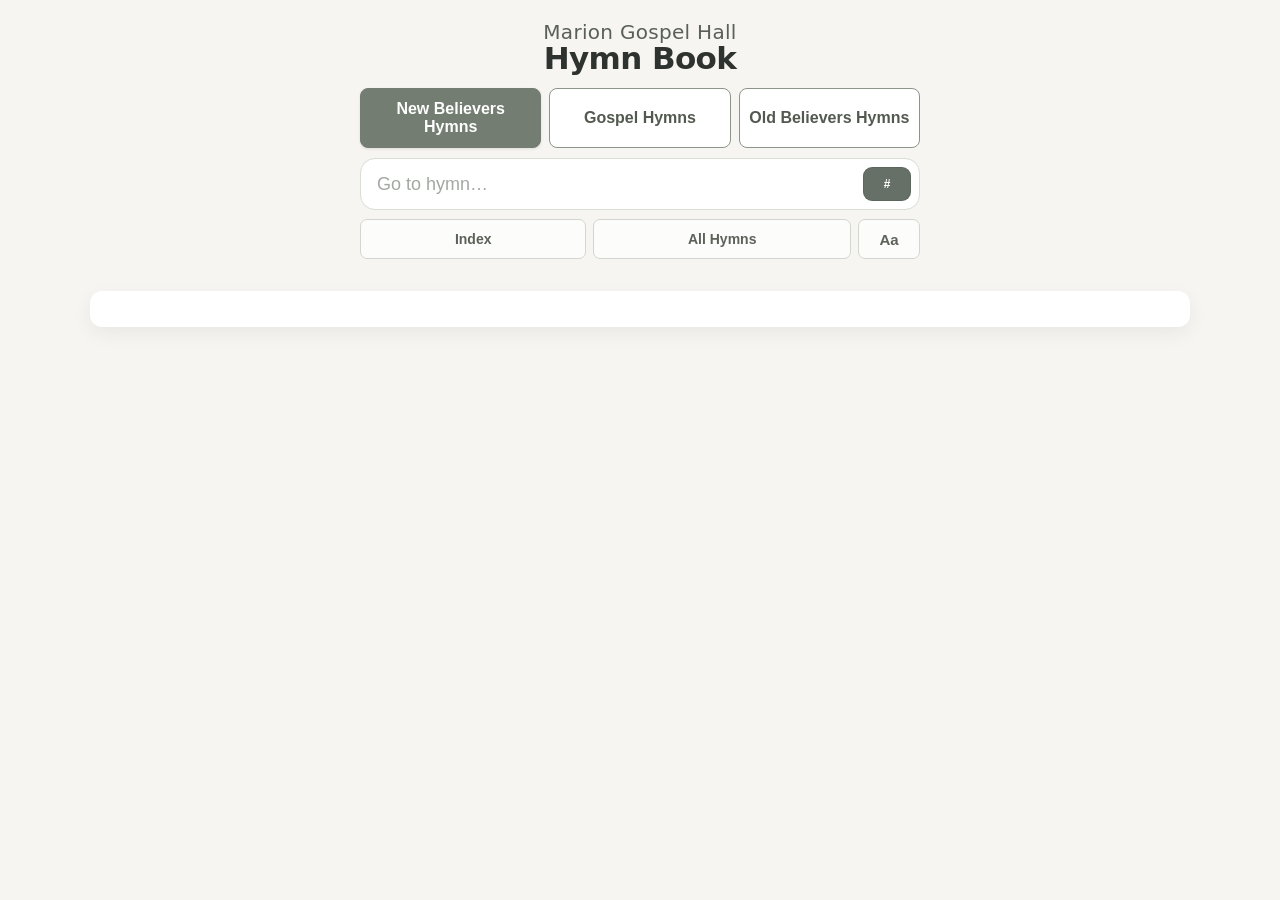
==== index.html @ 88e1323a "Simplify Aa drawer and restore font percentage" ====
<!DOCTYPE html>
<html lang="en">
<head>
  <meta charset="utf-8">
  <meta name="viewport" content="width=device-width,initial-scale=1,maximum-scale=1,user-scalable=no,viewport-fit=cover">
  <title>Marion Gospel Hall Hymn Book</title>
  <meta name="theme-color" content="#747d72">
  <meta name="apple-mobile-web-app-capable" content="yes">
  <meta name="apple-mobile-web-app-status-bar-style" content="default">
  <meta name="apple-mobile-web-app-title" content="MGH Hymn Book">
  <meta name="description" content="Marion Gospel Hall Hymn Book for simple hymn lookup and reading.">
  <script>(()=>{try{const m=localStorage.getItem('mgh-appearance')==='dark'?'dark':'light';document.documentElement.dataset.appearance=m;document.documentElement.dataset.theme=m;}catch(_){document.documentElement.dataset.appearance='light';document.documentElement.dataset.theme='light';}})();</script>
  <link rel="manifest" href="manifest.webmanifest"><link rel="icon" href="icons/app-icon.svg" type="image/svg+xml"><link rel="apple-touch-icon" href="icons/apple-touch-icon.png">
  <link rel="stylesheet" href="css/styles.css"><link rel="stylesheet" href="css/theme.css"><link rel="stylesheet" href="css/index.css"><link rel="stylesheet" href="css/favorites-recent.css"><link rel="stylesheet" href="css/reading-enhancements.css"><link rel="stylesheet" href="css/startup-guidance.css"><link rel="stylesheet" href="css/search-enhancements.css"><link rel="stylesheet" href="css/view-tools.css"><link rel="stylesheet" href="css/mobile-ui.css"><link rel="stylesheet" href="css/appearance.css"><link rel="stylesheet" href="css/reading-font.css"><link rel="stylesheet" href="css/show-all-fix.css"><link rel="stylesheet" href="css/verse-number-fix.css"><link rel="stylesheet" href="css/interaction-fix.css"><link rel="stylesheet" href="css/reading-space-fix.css"><link rel="stylesheet" href="css/share.css">
</head>
<body><div class="container"><header><h1 class="site-title"><span class="site-title-hall">Marion Gospel Hall</span><span class="site-title-book">Hymn Book</span></h1><div class="controls"><div aria-label="Hymn book sections" class="nav" role="tablist"><button data-target="section1" id="nav-section1">New Believers Hymns</button><button data-target="section2" id="nav-section2">Gospel Hymns</button><button data-target="section3" id="nav-section3">Old Believers Hymns</button></div><div class="search-row"><input aria-label="Go to hymn" id="searchInput" placeholder="Go to hymn…" type="text" inputmode="numeric" pattern="[0-9]*" enterkeyhint="done" autocomplete="off" autocorrect="off" autocapitalize="off" spellcheck="false"><button class="btn ghost search-compat" id="searchBtn" aria-hidden="true" tabindex="-1">Search</button><div class="utility-row" aria-label="Hymn book tools"><button class="btn ghost" id="indexBtn">Index</button><button class="btn ghost" id="showAllBtn">All Hymns</button><button id="settingsBtn" type="button" aria-label="Hymn size and appearance" title="Hymn size and appearance">Aa</button></div></div><div id="settingsDrawer" class="settings-drawer" aria-hidden="true"><div class="settings-inner"><div class="font-size-row" id="fontSizeRow"><div class="font-size-controls" id="fontSizeControls" aria-label="Hymn size controls"><div class="settings-control-grid"><div class="font-size-slider-row"><button type="button" id="fontDecreaseBtn" aria-label="Decrease hymn size">A−</button><input type="range" id="fontSizeSlider" min="60" max="100" step="5" value="100" aria-label="Hymn size"><div class="font-size-display" id="fontSizeDisplay" aria-live="polite">100%</div><button type="button" id="fontIncreaseBtn" aria-label="Increase hymn size">A+</button></div><div class="settings-switches"><div class="appearance-controls"><span class="appearance-label">Dark Mode</span><button type="button" class="appearance-toggle" role="switch" aria-label="Use dark mode" aria-checked="false"><span class="appearance-switch-knob" aria-hidden="true"></span></button></div></div></div><div class="drawer-footer"><div class="app-version" aria-label="App version">v1.2.79</div><div class="share-row"><button type="button" class="share-qr-trigger" id="shareQrBtn" aria-label="Share hymn book" title="Share hymn book"><svg viewBox="0 0 24 24" aria-hidden="true" focusable="false"><path d="M12 3v11m0-11-4 4m4-4 4 4M6 10H5a2 2 0 0 0-2 2v7a2 2 0 0 0 2 2h14a2 2 0 0 0 2-2v-7a2 2 0 0 0-2-2h-1" fill="none" stroke="currentColor" stroke-width="1.8" stroke-linecap="round" stroke-linejoin="round"/></svg></button></div></div></div></div></div></div></div></header>
<main class="main"><section aria-labelledby="nav-section1" class="section" id="section1"><div class="data-loading" aria-live="polite">Loading hymn book…</div></section><section aria-labelledby="nav-section2" class="section" id="section2"><div class="data-loading" aria-live="polite">Loading hymn book…</div></section><section aria-labelledby="nav-section3" class="section" id="section3"><div class="data-loading" aria-live="polite">Loading hymn book…</div></section></main><footer><div class="small"> </div></footer></div><div class="share-qr-modal" id="shareQrModal" role="dialog" aria-modal="true" aria-labelledby="shareQrTitle" hidden><div class="share-qr-card"><button type="button" class="share-qr-close" id="shareQrClose" aria-label="Close QR code">×</button><div class="share-qr-title" id="shareQrTitle">Share Hymn Book</div><p class="share-qr-subtitle">Scan with a phone camera to open the app.</p><div class="share-qr-image-wrap"><img class="share-qr-image" src="icons/share-qr.svg" alt="QR code for Marion Gospel Hall Hymn Book"></div></div></div>
<script src="js/bootstrap.js"></script><script src="js/reading-enhancements.js"></script><script src="js/startup-guidance.js"></script><script src="js/search-enhancements.js"></script><script src="js/search-flow.js"></script><script src="js/view-tools.js"></script><script src="js/index-format.js"></script><script src="js/favorites-recent.js"></script><script src="js/mobile-ui.js"></script><script src="js/appearance.js"></script><script src="js/show-all-fix.js"></script><script src="js/keyboard-scroll-fix.js"></script><script src="js/share.js"></script><script src="js/pwa.js"></script></body></html>
---- css/styles.css ----
:root{
    --max-w:1100px;
    --accent:#0b63d8;
    --accent-2:#055bb5;
    --muted:#6b7280;
    --bg:#f8fafc;
    --card:#ffffff;
    --radius:12px;
    --text:#0f1724;
  }

  *{box-sizing:border-box}
  html,body{height:100%}
  body{
    margin:0;
    font-family:Inter,system-ui,-apple-system,'Segoe UI',Roboto,Arial;
    background:var(--bg);
    color:var(--text);
    -webkit-font-smoothing:antialiased;
    padding:20px;
    display:flex;
    justify-content:center;
  }

  .container{width:100%;max-width:var(--max-w)}
  header{display:flex;flex-direction:column;align-items:center;gap:12px}
  h1{margin:0;background:var(--accent);color:white;padding:10px 20px;border-radius:999px;font-size:20px}
  .controls{display:flex;gap:12px;flex-wrap:wrap;align-items:center;justify-content:center;width:100%}
  .nav{display:flex;gap:8px;justify-content:center;flex-wrap:wrap}
  .nav button{
    border:0;
    padding:10px 16px;
    border-radius:999px;
    background:linear-gradient(180deg,var(--accent),var(--accent-2));
    color:white;
    cursor:pointer;
    font-weight:600;
  }
  
  .nav button{
    transition:background .18s ease, color .18s ease, box-shadow .18s ease, transform .18s ease;
    opacity:.68;
  }
  .nav button.active{
    background:linear-gradient(180deg,#0a4fa8,#083d82);
    color:#fff;
    opacity:1;
    box-shadow:0 0 0 3px rgba(11,99,216,.22), 0 4px 10px rgba(11,99,216,.22);
    transform:translateY(-1px);
  }

  .search-row{
    display:flex;
    gap:8px;
    align-items:center;
    justify-content:center;
    flex-wrap:wrap;
    max-width:100%;
  }
  input[type=text]{
    padding:10px 12px;
    border-radius:999px;
    border:1px solid #e6e9ee;
    width:360px;
    min-width:140px;
    max-width:100%;
    font-size:16px
  }

  /* Font controls get their own full-width line */
  .font-size-row{
    width:100%;
    display:flex;
    justify-content:center;
    align-items:center;
  }

  /* Automatic small-screen / phone layout */
  @media (max-width:700px){
    body{
      padding:8px;
      overflow-x:hidden;
    }
    .container{
      max-width:100%;
      min-width:0;
    }
    header{
      gap:10px;
      width:100%;
    }
    h1{
      width:100%;
      text-align:center;
      font-size:18px;
      padding:10px 12px;
      border-radius:14px;
    }
    .controls{
      width:100%;
      gap:10px;
    }
    .nav{
      width:100%;
      gap:6px;
    }
    .nav button{
      flex:1 1 0;
      min-width:0;
      padding:10px 8px;
      font-size:14px;
      white-space:normal;
    }
    .search-row{
      width:100%;
      gap:7px;
    }
    .search-row input[type=text]{
      flex:1 1 100%;
      width:100%;
      min-width:0;
    }
    .search-row > button{
      flex:1 1 calc(33.333% - 6px);
      min-width:0;
      padding-left:8px;
      padding-right:8px;
      white-space:nowrap;
    }
    .font-size-row{
      width:100%;
      margin-top:2px;
    }
    .font-size-controls{
      width:100%;
      justify-content:center;
    }
    .font-size-controls button{
      min-width:54px;
      height:42px;
    }
    .section{
      padding:10px 6px;
      border-radius:10px;
    }
    .hymn{
      width:100%;
      max-width:100%;
      padding:8px 2px;
      overflow-wrap:anywhere;
      word-break:normal;
    }
    .hymn h3{
      font-size:1.2em;
      padding:0 6px;
    }
    .verse{
      max-width:100%;
      gap:5px;
      overflow-wrap:anywhere;
    }
    .verse-number{
      width:22px;
      min-width:22px;
    }
    .verse.main{
      margin-left:0;
    }
    .verse.indent-1{
      margin-left:1.35em;
    }
    .verse.indent-2{
      padding-left:2.5em;
    }
    .small{
      text-align:center;
    }
  }

  @media (max-width:380px){
    .nav button{
      font-size:13px;
      padding:9px 5px;
    }
    .search-row > button{
      font-size:13px;
      padding-left:5px;
      padding-right:5px;
    }
    .verse.indent-1{
      margin-left:.9em;
    }
    .verse.indent-2{
      padding-left:1.7em;
    }
  }

  .main{margin-top:18px}
  .section{
    background:var(--card);
    padding:18px;
    border-radius:var(--radius);
    box-shadow:0 6px 20px rgba(12,15,20,0.06);
    margin-bottom:16px;
  }
  .section.hidden{display:none}
  .index{
    display:none;
    background:#f1f5f9;
    padding:12px;
    border-radius:10px;
    margin-bottom:12px;
    column-count:1
  }
  .index.show{display:block}
  .index a{
    display:block;
    padding:6px 10px;
    border-radius:8px;
    margin:4px 0;
    background:white;
    border:1px solid #e6eefc;
    color:var(--accent);
    text-decoration:none
  }

  .hymn{
    padding:12px;
    border-radius:10px;
    margin:0 auto 12px auto;
    max-width:700px;
    border-left:3px solid transparent;
    display:none;
    text-align:left;
	font-size: calc(1.5em * var(--hymn-scale, 1));
	padding-bottom: 30em; /* adds space below each hymn */
  }
  .hymn.show{display:block}
  .hymn h3{margin:0 0 8px 0;font-size:1.2em}

  /* Hymn font-size controls */
  .font-size-controls{
    display:flex;
    align-items:center;
    justify-content:center;
    gap:8px;
    margin:0;
  }
  .font-size-controls button{
    min-width:42px;
    height:40px;
    padding:0 11px;
    border:1px solid #d7e0ec;
    border-radius:999px;
    background:white;
    color:var(--accent);
    font-weight:700;
    font-size:17px;
    cursor:pointer;
  }
  .font-size-controls button:active{transform:scale(.97)}
  .font-size-display{
    min-width:48px;
    text-align:center;
    font-size:13px;
    color:var(--muted);
    font-weight:600;
  }

  .verse{
    margin:0 0 4px 0;
    line-height:1.4;
    display:flex;
    align-items:flex-start;
    gap:8px;
  }

  .verse-number{
    font-weight:bold;
    color:var(--muted);
    width:36px;
    text-align:right;
    flex-shrink:0;
  }

  .verse.main{
    margin-top:12px;
    margin-left:.9em;
  }

  .verse.indent-1{
    margin-left:2.7em;
  }

  .verse.indent-2{
    padding-left:5em;
    color:var(--muted);
  }

  /* --- Reliable spacing between verses and choruses --- */
  /* ✅ Adjustable spacing between verses/choruses below — modify margin-top value as needed */
  .verse.indent-1 + .verse.main,
  .verse.indent-1 + .verse.indent-2,
  .verse.indent-2 + .verse.main {
    margin-top: 1.6em !important;
  }

  /* Keep chorus lines tight with each other */
  .verse.indent-2 + .verse.indent-2 {
    margin-top: 0 !important;
  }

  .verse.main:first-of-type {
    margin-top: 0.6em;
  }

  .meta{font-size:13px;color:var(--muted);margin-bottom:8px}
  footer{margin-top:22px;font-size:13px;color:var(--muted);text-align:center}
  .small{font-size:13px;color:var(--muted)}




.font-size-controls{
  display:flex;
  flex-direction:column;
  align-items:center;
  justify-content:center;
  gap:6px;
  width:min(100%, 430px);
  margin:0 auto;
}
.font-size-label{
  font-size:13px;
  font-weight:700;
  color:var(--muted);
  letter-spacing:.02em;
}
.font-size-slider-row{
  display:flex;
  align-items:center;
  justify-content:center;
  gap:10px;
  width:100%;
}
.font-size-slider-row button{
  min-width:54px;
  height:42px;
  border:0;
  border-radius:999px;
  background:linear-gradient(180deg,var(--accent),var(--accent-2));
  color:white;
  font-weight:700;
  cursor:pointer;
}
#fontSizeSlider{
  flex:1 1 auto;
  width:220px;
  min-width:120px;
  max-width:280px;
}
.font-size-display{
  min-width:52px;
  text-align:center;
  font-size:13px;
  font-weight:700;
  color:var(--muted);
}
@media (max-width:700px){
  .font-size-controls{
    width:100%;
  }
  .font-size-slider-row{
    gap:8px;
  }
  #fontSizeSlider{
    width:auto;
    max-width:none;
  }
}


  /* Better mobile centering and screen usage as hymn size changes */
  @media (max-width:700px){
    .section{
      width:100%;
      max-width:100%;
      margin-left:auto;
      margin-right:auto;
    }

    .hymn{
      width:100%;
      max-width:100%;
      margin-left:auto !important;
      margin-right:auto !important;
      padding-left:0 !important;
      padding-right:2px !important;
      transform-origin:top center;
    }

    .hymn h3{
      text-align:center;
      width:100%;
      margin-left:auto;
      margin-right:auto;
    }

    .hymn .verse{
      width:auto;
      max-width:100%;
      margin-right:0;
    }

    .hymn .verse.main{
      margin-left:0 !important;
      margin-right:0;
    }

    .hymn .verse.indent-1{
      margin-left:1.35em !important;
      margin-right:0;
      padding-left:0 !important;
    }

    .hymn .verse.indent-2{
      margin-left:2.25em !important;
      margin-right:0;
      padding-left:0 !important;
    }

    /* At larger mobile hymn sizes, reduce wasted side space */
    html[data-hymn-zoom="90"] .hymn,
    html[data-hymn-zoom="95"] .hymn,
    html[data-hymn-zoom="100"] .hymn{
      padding-left:2px;
      padding-right:2px;
    }
  }


  /* Mobile: center the hymn block while using more screen width as zoom increases */
  @media (max-width:700px){
    .section{
      padding-left:4px !important;
      padding-right:4px !important;
    }

    .hymn{
      box-sizing:border-box;
      width:calc(100% - var(--mobile-hymn-gutter, 8px)) !important;
      max-width:none !important;
      margin-left:auto !important;
      margin-right:auto !important;
      padding-left:2px !important;
      padding-right:2px !important;
    }

    .hymn h3{
      width:100%;
      text-align:center;
      margin-left:auto;
      margin-right:auto;
      padding-left:2px;
      padding-right:2px;
    }

    .hymn .verse{
      box-sizing:border-box;
      max-width:100%;
    }

    .hymn .verse.main{
      margin-left:0 !important;
      margin-right:0 !important;
    }

    .hymn .verse.indent-1{
      margin-left:.85em !important;
      margin-right:0 !important;
      padding-left:0 !important;
    }

    .hymn .verse.indent-2{
      margin-left:1.55em !important;
      margin-right:0 !important;
      padding-left:0 !important;
    }

    .verse-number{
      width:20px !important;
      min-width:20px !important;
    }
  }



#settingsBtn{
  width:42px;
  min-width:42px;
  padding:0;
  font-size:22px;
  line-height:42px;
  text-align:center;
  border-radius:10px;
  transition:transform .2s ease, box-shadow .2s ease;
}
#settingsBtn.active{
  transform:rotate(30deg);
  box-shadow:0 0 0 3px rgba(11,99,216,.2);
}


.settings-drawer{
  width:100%;
  max-height:0;
  opacity:0;
  overflow:hidden;
  transform:translateY(-8px);
  transition:max-height .3s ease, opacity .22s ease, transform .3s ease, margin .3s ease;
  margin-top:0;
  pointer-events:none;
}
.settings-drawer.open{
  max-height:180px;
  opacity:1;
  transform:translateY(0);
  margin-top:8px;
  pointer-events:auto;
}
.settings-inner{
  width:100%;
  display:flex;
  justify-content:center;
}
#settingsBtn{
  width:42px;
  min-width:42px;
  height:42px;
  padding:0;
  font-size:22px;
  line-height:42px;
  text-align:center;
  border-radius:10px;
  transition:transform .2s ease, box-shadow .2s ease;
}
#settingsBtn.active{
  transform:rotate(30deg);
  box-shadow:0 0 0 3px rgba(11,99,216,.2);
}


  @media (max-width:700px){
    .search-row{
      display:grid !important;
      grid-template-columns:1fr 1fr auto;
      gap:8px;
      width:100%;
      align-items:center;
    }

    .search-row input[type=text]{
      grid-column:1 / -1;
      width:100% !important;
      min-width:0 !important;
    }

    #searchBtn{
      grid-column:1;
    }

    #indexBtn{
      grid-column:2;
    }

    #showAllBtn{
      grid-column:1 / 3;
    }

    #settingsBtn{
      grid-column:3;
      grid-row:2 / 4;
      align-self:stretch;
      justify-self:end;
      width:42px !important;
      min-width:42px !important;
      max-width:42px !important;
      height:42px !important;
      min-height:42px !important;
      padding:0 !important;
      margin:0 !important;
      border-radius:10px !important;
      display:flex !important;
      align-items:center !important;
      justify-content:center !important;
      font-size:21px !important;
      line-height:1 !important;
      -webkit-appearance:none;
      appearance:none;
      flex:none !important;
    }
  }

  @media (min-width:701px){
    #settingsBtn{
      width:42px;
      min-width:42px;
      height:42px;
      padding:0;
      display:inline-flex;
      align-items:center;
      justify-content:center;
    }
  }


#searchBtn.active,
#indexBtn.active,
#showAllBtn.active{
  background:linear-gradient(180deg,#0a4fa8,#083d82) !important;
  color:#fff !important;
  box-shadow:0 0 0 3px rgba(11,99,216,.18), 0 3px 8px rgba(11,99,216,.18);
}


/* Compact browsing mode used only while Show All is active */
body.show-all-mode .hymn{
  padding-bottom:18px !important;
  margin-bottom:14px !important;
}

body.show-all-mode .hymn + .hymn{
  border-top:1px solid #dfe2dc;
  padding-top:18px;
}

body.show-all-mode .hymn:last-of-type{
  margin-bottom:0 !important;
}

@media (max-width:700px){
  body.show-all-mode .hymn{
    padding-bottom:14px !important;
    margin-bottom:10px !important;
  }

  body.show-all-mode .hymn + .hymn{
    padding-top:14px;
  }
}





/* Corrected polished Show All separators */
body.show-all-mode .hymn{
  position:relative;
  padding-bottom:18px !important;
  margin-bottom:18px !important;
  border-top:none !important;
  border-radius:10px;
  width:auto !important;
}

body.show-all-mode .hymn + .hymn{
  padding-top:38px !important;
  margin-top:0 !important;
}

body.show-all-mode .hymn + .hymn::before{
  content:"";
  position:absolute;
  top:18px;
  left:10%;
  width:80%;
  height:2px;
  background:#c6ccc3;
  border-radius:999px;
}

@media (max-width:700px){
  body.show-all-mode .hymn{
    padding-bottom:16px !important;
    margin-bottom:16px !important;
  }

  body.show-all-mode .hymn + .hymn{
    padding-top:34px !important;
  }

  body.show-all-mode .hymn + .hymn::before{
    top:16px;
    left:9%;
    width:82%;
    height:2px;
  }
}


/* Final balanced spacing for Show All hymn separators */
body.show-all-mode .hymn{
  padding-bottom:22px !important;
  margin-bottom:0 !important;
}

body.show-all-mode .hymn + .hymn{
  padding-top:44px !important;
  margin-top:0 !important;
}

body.show-all-mode .hymn + .hymn::before{
  top:21px !important;
  left:10% !important;
  width:80% !important;
  height:2px !important;
  background:#bfc6bc !important;
  border-radius:999px !important;
}

@media (max-width:700px){
  body.show-all-mode .hymn{
    padding-bottom:20px !important;
  }

  body.show-all-mode .hymn + .hymn{
    padding-top:42px !important;
  }

  body.show-all-mode .hymn + .hymn::before{
    top:20px !important;
    left:9% !important;
    width:82% !important;
  }
}

/* Data loading state used by the split-file PWA. */
.data-loading{padding:18px;text-align:center;color:var(--muted);font-size:14px}
.data-load-error{color:#8a2c2c;font-weight:600}
---- css/theme.css ----
:root{
  --accent:#747d72;
  --accent-2:#60685f;
  --muted:#72776f;
  --bg:#f6f5f1;
  --card:#ffffff;
  --text:#2f332f;
}

html,
body{
  background:var(--bg);
  color:var(--text);
  touch-action:pan-x pan-y;
  overscroll-behavior-y:contain;
}

/* Chrome/Windows scroll anchoring was treating the visible hymn as an anchor
   when the in-flow Aa drawer changed the header height. The browser then
   adjusted scrollY to compensate, making a plain Aa click look like a scroll.
   Disable that browser correction on desktop; the app itself owns all intended
   scrolling. */
@media (min-width:701px){
  html{
    overflow-anchor:none;
  }
}

::selection{
  background:rgba(116,125,114,.30);
  color:var(--text);
}

::-moz-selection{
  background:rgba(116,125,114,.30);
  color:var(--text);
}

button,
input,
a{
  touch-action:manipulation;
}

header{
  gap:14px !important;
}

.site-title{
  margin:0 !important;
  padding:2px 0 0 !important;
  background:transparent !important;
  color:var(--text) !important;
  border-radius:0 !important;
  text-align:center;
  line-height:1;
  letter-spacing:0;
}

.site-title span{display:block}

.site-title-hall{
  font-size:20px;
  font-weight:500;
  letter-spacing:.015em;
  color:#596057;
}

.site-title-book{
  margin-top:1px;
  font-size:31px;
  font-weight:650;
  letter-spacing:-.02em;
  color:var(--text);
}

.controls{
  display:flex !important;
  flex-direction:column !important;
  align-items:center !important;
  width:100% !important;
  gap:10px !important;
}

.nav{
  display:flex !important;
  width:100% !important;
  max-width:560px !important;
  gap:8px !important;
  flex-wrap:nowrap !important;
}

.nav button{
  flex:1 1 0 !important;
  min-width:0 !important;
  border:1px solid #8d958a !important;
  padding:11px 8px !important;
  border-radius:8px !important;
  background:#ffffff !important;
  color:#525a50 !important;
  box-shadow:none !important;
  opacity:1 !important;
  font-weight:600 !important;
  font-size:16px !important;
}

.nav button:hover{background:#eef0eb !important}

.nav button.active{
  background:var(--accent) !important;
  color:#fff !important;
  border-color:var(--accent) !important;
  box-shadow:0 1px 3px rgba(0,0,0,.10) !important;
  transform:none !important;
}

.search-row{
  display:grid !important;
  grid-template-columns:1fr !important;
  width:100% !important;
  max-width:560px !important;
  gap:9px !important;
  align-items:stretch !important;
}

.search-row input[type=text]{
  grid-column:1 !important;
  width:100% !important;
  min-width:0 !important;
  min-height:52px !important;
  flex:none !important;
  border:1px solid #d8ddd5 !important;
  border-radius:15px !important;
  background:#fff !important;
  color:var(--text) !important;
  padding:13px 16px !important;
  font-size:18px !important;
  box-shadow:none !important;
  outline:none !important;
}

.search-row input[type=text]::placeholder{color:#a3a8a1}

.search-row input[type=text]:focus{
  border-color:#aab1a7 !important;
  box-shadow:0 0 0 3px rgba(116,125,114,.08) !important;
}

.search-compat{display:none !important}

.utility-row{
  grid-column:1 !important;
  display:flex !important;
  flex-direction:row !important;
  flex-wrap:nowrap !important;
  gap:7px !important;
  width:100% !important;
  min-width:0 !important;
  align-items:stretch !important;
}

.utility-row > button{
  min-width:0 !important;
  min-height:40px !important;
  margin:0 !important;
  border:1px solid #d3d6d0 !important;
  border-radius:7px !important;
  background:rgba(255,255,255,.72) !important;
  color:#5c625a !important;
  box-shadow:none !important;
  font-size:13px !important;
  font-weight:600 !important;
  line-height:1 !important;
  padding:0 8px !important;
  white-space:nowrap !important;
}

#indexBtn{
  flex:1 1 0 !important;
  width:auto !important;
}

#showAllBtn{
  flex:1.15 1 0 !important;
  width:auto !important;
}

#settingsBtn{
  flex:0 0 62px !important;
  width:62px !important;
  min-width:62px !important;
  height:auto !important;
  font-size:15px !important;
}

.utility-row > button:hover{background:#f2f3f0 !important}

#indexBtn.active,
#showAllBtn.active{
  background:var(--accent) !important;
  color:#fff !important;
  border-color:var(--accent) !important;
  box-shadow:none !important;
  transform:none !important;
}

#settingsBtn.active{
  background:#eceee9 !important;
  color:#4f574d !important;
  border-color:#bcc1b9 !important;
  box-shadow:none !important;
  transform:none !important;
}

.settings-drawer{
  width:100% !important;
}

.settings-drawer.open{margin-top:2px !important}

.app-version{
  width:100%;
  margin-top:6px;
  padding-top:6px;
  border-top:1px solid rgba(154,159,152,.20);
  text-align:center;
  font-size:10px;
  line-height:1;
  font-weight:400;
  letter-spacing:.02em;
  color:rgba(114,119,111,.42);
}

.main{margin-top:22px !important}

.index a{
  color:#5e675c !important;
  border-color:#dfe2dc !important;
}

.font-size-slider-row button{
  background:var(--accent) !important;
  color:#fff !important;
  box-shadow:none !important;
}

#fontSizeSlider{
  accent-color:var(--accent-2);
}

#fontSizeSlider::-moz-range-track{
  background:#d9ddd6;
  height:4px;
  border-radius:999px;
}

#fontSizeSlider::-moz-range-progress{
  background:var(--accent-2);
  height:6px;
  border-radius:999px;
}

#fontSizeSlider::-moz-range-thumb{
  width:18px;
  height:18px;
  border:2px solid #fff;
  border-radius:50%;
  background:var(--accent-2);
  box-shadow:0 1px 3px rgba(0,0,0,.16);
}

body.show-all-mode .hymn + .hymn,
body.show-all-mode .hymn + .hymn::before{
  border-top-color:#bfc6bc !important;
}

body.show-all-mode .hymn + .hymn::before{
  background:#bfc6bc !important;
}

.pwa-notice{
  position:fixed;
  left:50%;
  bottom:18px;
  transform:translate(-50%,18px);
  z-index:9999;
  width:min(92vw,560px);
  display:flex;
  align-items:center;
  justify-content:space-between;
  gap:12px;
  padding:12px 14px;
  border:1px solid #cfd3cc;
  border-radius:10px;
  background:#fff;
  color:var(--text);
  box-shadow:0 8px 24px rgba(0,0,0,.12);
  opacity:0;
  pointer-events:none;
  transition:opacity .2s ease, transform .2s ease;
}

.pwa-notice.show{
  opacity:1;
  transform:translate(-50%,0);
  pointer-events:auto;
}

.pwa-notice-actions{
  display:flex;
  gap:8px;
  flex-shrink:0;
}

.pwa-notice button{
  border:0;
  border-radius:7px;
  padding:8px 12px;
  background:var(--accent);
  color:#fff;
  font-weight:600;
  cursor:pointer;
}

.pwa-notice button.secondary{
  background:#eceee9;
  color:#525850;
}

@media (max-width:600px){
  .index a{
    white-space:nowrap;
    overflow:hidden;
    text-overflow:clip;
  }
}

@media (max-width:700px){
  body{padding:14px 14px 8px !important}
  .site-title-hall{font-size:18px}
  .site-title-book{font-size:28px}

  .utility-row{
    display:flex !important;
    flex-wrap:nowrap !important;
  }

  .utility-row > button{
    font-size:13px !important;
    padding-left:6px !important;
    padding-right:6px !important;
  }

  #settingsBtn{
    flex-basis:58px !important;
    width:58px !important;
    min-width:58px !important;
  }

  .pwa-notice{
    align-items:stretch;
    flex-direction:column;
  }

  .pwa-notice-actions{width:100%}
  .pwa-notice-actions button{flex:1}
}

@media (min-width:701px){
  .utility-row > button{font-size:14px !important}
}
---- css/index.css ----
.index a.index-entry{
  display:grid;
  grid-template-columns:3ch minmax(0,1fr);
  column-gap:14px;
  align-items:baseline;
}

.index-number{
  text-align:right;
  font-weight:700;
  color:#454c43;
  font-variant-numeric:tabular-nums;
}

.index-title{
  min-width:0;
}

@media (max-width:600px){
  .index a.index-entry{
    overflow:hidden;
  }

  .index-title{
    white-space:nowrap;
    overflow:hidden;
    text-overflow:clip;
  }
}
---- css/favorites-recent.css ----
.hymn{
  position:relative;
}

.hymn h3{
  -webkit-user-select:none;
  user-select:none;
  -webkit-touch-callout:none;
}

/* Saved hymn marker: a clear page-edge rule at the outer edge of the hymn UI. */
.hymn.is-favorite::before{
  content:"";
  position:absolute;
  left:0;
  top:7px;
  width:4px;
  height:46px;
  border-radius:999px;
  background:var(--accent);
  opacity:.96;
  pointer-events:none;
}

/* Interactive UI should behave like controls rather than selectable page text. */
.nav,
.search-row button,
#settingsDrawer button,
.index-view-tabs,
.index-view-content > a,
.saved-index-book-heading{
  -webkit-user-select:none;
  user-select:none;
  -webkit-touch-callout:none;
}

.index-view-tabs{
  display:flex;
  gap:6px;
  margin:0 0 10px;
  padding:2px;
  border-radius:10px;
  background:rgba(116,125,114,.10);
}

.index-view-tabs button{
  flex:1 1 0;
  min-width:0;
  border:0;
  border-radius:8px;
  padding:8px 10px;
  background:transparent;
  color:var(--muted);
  font:inherit;
  font-size:14px;
  font-weight:700;
  cursor:pointer;
}

.index-view-tabs button.active{
  background:var(--card);
  color:var(--text);
  box-shadow:0 1px 5px rgba(12,15,20,.08);
}

.index-view-content{
  min-width:0;
}

/* Favorites use spacing and book headings rather than row divider lines. */
.index[data-index-mode="favorites"] .saved-index-book-heading{
  margin:22px 14px 7px;
}

.index[data-index-mode="favorites"] .saved-index-book-heading:first-child{
  margin-top:10px;
}

.index[data-index-mode="favorites"] a.saved-index-entry{
  border-bottom:0 !important;
  position:relative;
}

.index[data-index-mode="favorites"] a.saved-index-entry + a.saved-index-entry{
  margin-top:2px;
}

.saved-index-book-heading{
  margin:12px 8px 5px;
  color:var(--muted);
  font-size:12px;
  font-weight:800;
  letter-spacing:.05em;
  text-transform:uppercase;
}

.saved-index-book-heading:first-child{
  margin-top:4px;
}

.index a.saved-index-entry.has-book-label{
  grid-template-columns:3ch minmax(0,1fr) auto;
}

.index-book-label{
  align-self:baseline;
  margin-left:8px;
  color:var(--muted);
  font-size:11px;
  font-weight:700;
  white-space:nowrap;
}

/* A miniature version of the hymn-page marker identifies saved hymns in All Hymns. */
.index a.book-index-entry.is-favorite-index{
  position:relative;
}

.index a.book-index-entry.is-favorite-index::before{
  content:"";
  position:absolute;
  left:3px;
  top:22%;
  bottom:22%;
  width:3px;
  border-radius:999px;
  background:var(--accent);
  opacity:.92;
  pointer-events:none;
}

.saved-index-empty{
  display:flex;
  flex-direction:column;
  align-items:center;
  gap:5px;
  padding:24px 14px;
  text-align:center;
  color:var(--muted);
}

.saved-index-empty strong{
  color:var(--text);
  font-size:15px;
}

.saved-index-empty span{
  font-size:13px;
  line-height:1.4;
}

@media (min-width:701px){
  .hymn.is-favorite::before{
    width:5px;
    height:58px;
    top:8px;
    left:-2px;
  }

  .index a.book-index-entry.is-favorite-index::before{
    width:4px;
  }
}

@media (max-width:600px){
  .index-view-tabs{
    position:sticky;
    top:0;
    z-index:2;
  }

  .index-view-tabs button{
    padding:8px 6px;
    font-size:13px;
  }

  .index-book-label{
    font-size:10px;
  }
}
---- css/reading-enhancements.css ----
.index{
  background:transparent !important;
  padding:0 !important;
  border-radius:0 !important;
  margin-top:0 !important;
  margin-bottom:0 !important;
  box-shadow:none !important;
}

.index.show{
  padding-top:0 !important;
  padding-bottom:0 !important;
}

/* Trim only the outer card padding while the index is open. */
.section:has(.index.show){
  padding-top:2px !important;
  padding-bottom:2px !important;
}

.index a{
  display:block;
  margin:0 !important;
  padding:6px 10px !important;
  border:0 !important;
  border-bottom:1px solid #e2e4df !important;
  border-radius:0 !important;
  background:transparent !important;
  color:#5e675c !important;
  line-height:1.25;
}

.index a:first-child{
  margin-top:0 !important;
}

.index a:last-child{
  border-bottom:0 !important;
  margin-bottom:0 !important;
}

.index a.index-expanded{
  color:#424941 !important;
  font-weight:650;
  background:#fafaf8 !important;
}

.index-hymn-drawer{
  overflow:hidden;
  padding:8px 14px 12px 18px;
  margin:0 !important;
  border-bottom:1px solid #d8dcd5;
  background:transparent;
  color:var(--text);
  animation:indexDrawerOpen .18s ease-out;
}

/* Match the normal .hymn typography so the zoom slider means the same thing
   in an index drawer and in the standalone hymn view. */
.index-hymn-drawer .verse{
  font-size:calc(1.5em * var(--hymn-scale, 1));
  line-height:1.4;
}

.index-hymn-drawer .verse.main{
  margin-top:9px;
}

.index-hymn-drawer .verse.main:first-child{
  margin-top:0;
}

@keyframes indexDrawerOpen{
  from{opacity:0;transform:translateY(-4px)}
  to{opacity:1;transform:translateY(0)}
}

.hymn-swipe-source-hidden{
  opacity:0 !important;
}

.hymn-swipe-viewport{
  position:fixed;
  z-index:40;
  overflow:hidden;
  background:#fff;
  pointer-events:none;
  box-sizing:border-box;
  isolation:isolate;
}

.hymn-swipe-viewport::before,
.hymn-swipe-viewport::after{
  content:"";
  position:absolute;
  top:0;
  bottom:0;
  width:18px;
  z-index:3;
  pointer-events:none;
}

.hymn-swipe-viewport::before{
  left:0;
  background:linear-gradient(to right, #fff 0%, rgba(255,255,255,.86) 28%, rgba(255,255,255,0) 100%);
}

.hymn-swipe-viewport::after{
  right:0;
  background:linear-gradient(to left, #fff 0%, rgba(255,255,255,.86) 28%, rgba(255,255,255,0) 100%);
}

.swipe-panel{
  display:block !important;
  visibility:visible !important;
  position:absolute !important;
  inset:0 !important;
  width:100% !important;
  min-width:100% !important;
  max-width:none !important;
  height:auto !important;
  min-height:100% !important;
  margin:0 !important;
  box-sizing:border-box;
  background:#fff !important;
  box-shadow:none !important;
  border-radius:0 !important;
  overflow:hidden !important;
  pointer-events:none;
  will-change:transform, opacity;
  backface-visibility:hidden;
}

.swipe-panel h3{
  margin-top:0 !important;
}

.swipe-panel-current,
.swipe-panel-next{
  transition:none;
}

@media (prefers-reduced-motion:reduce){
  .index-hymn-drawer{
    animation:none !important;
  }

  .swipe-panel{
    transition:none !important;
    opacity:1 !important;
  }
}
---- css/startup-guidance.css ----
body.hymnbook-cover{
  min-height:100vh;
  background:#fff;
}

body.hymnbook-cover .container{
  min-height:100vh;
}

body.hymnbook-cover header{
  min-height:78vh;
  display:flex;
  align-items:flex-start;
  justify-content:center;
}

body.hymnbook-cover .controls{
  width:100%;
}

body.hymnbook-cover .site-title{
  margin-top:16vh !important;
  margin-bottom:56px !important;
}

body.hymnbook-cover .nav{
  max-width:340px;
  margin:0 auto !important;
  display:grid !important;
  grid-template-columns:1fr !important;
  gap:14px !important;
}

body.hymnbook-cover .nav button{
  width:100%;
  min-height:50px;
  font-size:1rem;
}

body.hymnbook-cover .search-row,
body.hymnbook-cover .settings-drawer,
body.hymnbook-cover .main,
body.hymnbook-cover footer{
  display:none !important;
}

body.hymnbook-cover-opening .search-row,
body.hymnbook-cover-opening .main{
  animation:mghCoverReveal .24s ease-out both;
}

@keyframes mghCoverReveal{
  from{opacity:0;transform:translateY(8px)}
  to{opacity:1;transform:translateY(0)}
}

@media (orientation:landscape) and (max-height:520px){
  body.hymnbook-cover header{
    min-height:auto;
  }

  body.hymnbook-cover .site-title{
    margin-top:7vh !important;
    margin-bottom:26px !important;
  }

  body.hymnbook-cover .nav{
    max-width:520px;
    grid-template-columns:1fr 1fr !important;
  }
}

@media (prefers-reduced-motion:reduce){
  body.hymnbook-cover-opening .search-row,
  body.hymnbook-cover-opening .main{
    animation:none !important;
  }
}
---- css/search-enhancements.css ----
.search-input-shell{position:relative;width:100%}.search-input-shell #searchInput{width:100%;padding-right:72px}.search-mode-btn{position:absolute;right:9px;top:50%;transform:translateY(-50%);min-width:48px;height:34px;padding:0 9px;border:1px solid rgba(79,89,81,.45);border-radius:9px;background:#667066;color:#fff;font-size:12px;font-weight:800;cursor:pointer;z-index:2}.search-mode-btn:hover{background:#4f5951}.search-mode-btn:active{transform:translateY(-50%) scale(.97)}.search-results{display:none;width:min(100%,700px);margin:0 auto 12px}.search-results.show{display:block}.search-results-summary{padding:3px 8px 10px;color:#5f675f;font-size:13px}.search-results-empty{padding:24px 10px;text-align:center;color:#5f675f;font-size:14px}.search-result{display:block;width:100%;margin:0 0 8px;padding:12px 38px 12px 12px;position:relative;border:1px solid #d7ddd6;border-radius:10px;background:#fff;color:#222824;text-align:left;cursor:pointer;box-shadow:0 2px 7px rgba(25,30,24,.035)}.search-result:hover{background:#fafbf9}.search-result::after{content:'›';position:absolute;right:14px;top:50%;transform:translateY(-50%);font-size:25px;color:#7d857a}.search-result-title{display:block;font-size:15px;font-weight:750;line-height:1.25;color:#38413b}.search-result-snippet{display:-webkit-box;margin-top:5px;overflow:hidden;-webkit-box-orient:vertical;-webkit-line-clamp:2;font-size:13px;line-height:1.35;color:#62685f}.search-result-meta{display:block;margin-top:5px;font-size:12px;font-style:italic;color:#7b8178}.search-result mark{padding:0;background:rgba(102,112,102,.18);color:inherit;font-weight:750}@media(max-width:700px){.search-input-shell{grid-column:1/-1}.search-result{padding-top:11px;padding-bottom:11px}}
---- css/view-tools.css ----
.mgh-top-button{position:fixed;right:max(14px,env(safe-area-inset-right));bottom:max(16px,env(safe-area-inset-bottom));z-index:1000;width:48px;height:48px;border:0;border-radius:50%;background:#38413b;color:#fff;font-size:23px;font-weight:700;line-height:1;box-shadow:0 5px 16px rgba(32,40,34,.25);cursor:pointer;opacity:0;transform:translateY(10px) scale(.96);pointer-events:none;transition:opacity .18s ease,transform .18s ease}.mgh-top-button.visible{opacity:1;transform:none;pointer-events:auto}.mgh-top-button:hover{background:#2d352f}@media(max-width:700px){.mgh-top-button{width:46px;height:46px;right:12px;bottom:max(12px,env(safe-area-inset-bottom))}}
---- css/mobile-ui.css ----
.mobile-book-picker,
.mobile-scroll-fade{
  display:none;
}

@media (max-width:700px){
  header{gap:6px !important;}
  .controls{gap:8px !important;}
  .nav{display:none !important;}

  body:has(.mobile-book-picker.open)::before{
    content:"";
    position:fixed;
    inset:0;
    z-index:40;
    background:rgba(246,245,241,.42);
    -webkit-backdrop-filter:blur(6px);
    backdrop-filter:blur(6px);
    pointer-events:none;
  }

  .mobile-book-picker{
    display:block;
    position:relative;
    align-self:center;
    width:auto;
    max-width:calc(100vw - 40px);
    margin:-7px 0 -9px;
    z-index:45;
  }

  .mobile-book-picker-toggle{
    display:flex;
    align-items:center;
    justify-content:center;
    gap:8px;
    width:auto;
    min-height:34px;
    margin:0 auto;
    padding:5px 4px;
    border:0;
    border-radius:0;
    background:transparent;
    color:#50584f;
    box-shadow:none;
    font:inherit;
    font-size:16px;
    font-weight:650;
    line-height:1.15;
    cursor:pointer;
    transition:opacity .12s ease, transform .12s ease;
  }

  /* A simple, slightly stronger chevron keeps the selector discoverable
     without making it look like a separate button. */
  .mobile-book-picker-toggle::after{
    content:'⌄';
    display:inline-block;
    margin-top:-2px;
    color:#60695e;
    font-size:14px;
    font-weight:800;
    line-height:1;
  }

  .mobile-book-picker-toggle:active{opacity:.65;transform:scale(.985);}

  .mobile-book-picker-drawer{
    display:block;
    visibility:hidden;
    opacity:0;
    position:absolute;
    top:calc(100% + 5px);
    left:50%;
    width:225px;
    max-width:calc(100vw - 40px);
    transform:translateX(-50%) translateY(-4px) scale(.985);
    transform-origin:top center;
    overflow:hidden;
    border:1px solid rgba(221,224,218,.9);
    border-radius:13px;
    background:rgba(255,255,255,.93);
    -webkit-backdrop-filter:blur(18px) saturate(115%);
    backdrop-filter:blur(18px) saturate(115%);
    box-shadow:0 12px 28px rgba(47,51,47,.15),0 1px 5px rgba(47,51,47,.06);
    transition:opacity .13s ease, transform .13s ease, visibility .13s;
    pointer-events:none;
  }

  .mobile-book-picker.open .mobile-book-picker-drawer{
    visibility:visible;
    opacity:1;
    transform:translateX(-50%) translateY(0) scale(1);
    pointer-events:auto;
  }

  .mobile-book-picker.open .mobile-book-picker-toggle{
    opacity:0;
    pointer-events:none;
  }

  .mobile-book-picker-option{
    position:relative;
    display:flex;
    align-items:center;
    justify-content:space-between;
    width:100%;
    min-height:46px;
    margin:0;
    padding:9px 14px;
    border:0;
    border-top:1px solid rgba(233,235,230,.88);
    background:transparent;
    color:#596057;
    font:inherit;
    font-size:15px;
    font-weight:500;
    text-align:left;
    cursor:pointer;
  }

  .mobile-book-picker-option:first-child{border-top:0;}
  .mobile-book-picker-option.active{font-weight:650;color:#424941;}
  .mobile-book-picker-option.active::after{
    content:'✓';
    color:#747d72;
    font-size:16px;
    font-weight:700;
    margin-left:14px;
  }
  .mobile-book-picker-option:active{background:rgba(238,241,235,.85);}

  .section:not(:has(.index.show, .hymn.show, .data-loading)){
    padding:0 !important;
    margin:0 !important;
    min-height:0 !important;
    background:transparent !important;
    border-radius:0 !important;
    box-shadow:none !important;
  }

  .mobile-scroll-fade{
    display:block;
    position:fixed;
    left:0;
    right:0;
    height:14px;
    z-index:35;
    opacity:0;
    pointer-events:none;
    transition:opacity .12s ease;
  }
  .mobile-scroll-fade.visible{opacity:1;}
  .mobile-scroll-fade.top{top:0;background:linear-gradient(to bottom,rgba(246,245,241,.78),rgba(246,245,241,0));}
  .mobile-scroll-fade.bottom{bottom:0;background:linear-gradient(to top,rgba(246,245,241,.78),rgba(246,245,241,0));}
}

@media (prefers-reduced-motion:reduce){
  .mobile-book-picker-toggle,
  .mobile-book-picker-drawer,
  .mobile-scroll-fade{transition:none !important;}
}
---- css/appearance.css ----
.font-size-label{display:none !important;}
.font-size-controls{width:100% !important;max-width:none !important;margin:0 auto !important;}
.settings-control-grid{display:flex;align-items:center;justify-content:center;gap:20px;width:min(100%,330px);margin:0 auto;}
.font-size-slider-row{display:grid !important;grid-template-columns:44px 54px 44px !important;align-items:center !important;justify-content:center !important;column-gap:6px;width:auto !important;height:44px !important;margin:0 !important;}
.font-size-controls .font-size-slider-row > button{width:44px !important;min-width:44px !important;height:44px !important;min-height:44px !important;margin:0 !important;padding:0 !important;border:0 !important;border-radius:8px !important;background:transparent !important;color:#626961 !important;font-size:20px !important;font-weight:650 !important;box-shadow:none !important;}
#fontDecreaseBtn{grid-column:1 !important;}
.font-size-display{grid-column:2 !important;display:block !important;color:#626961;font-size:13px;font-weight:600;text-align:center;white-space:nowrap;}
#fontIncreaseBtn{grid-column:3 !important;}
.font-size-controls .font-size-slider-row > button:disabled{opacity:.35 !important;}
#fontSizeSlider{display:none !important;}
.settings-switches{display:block;width:154px;}
.appearance-controls{display:grid;grid-template-columns:1fr 40px;align-items:center;column-gap:10px;width:154px;height:40px;min-height:40px;margin:0;padding:0;}
.appearance-label{color:#626961;font-size:13px;font-weight:600;line-height:1.1;text-align:left;white-space:nowrap;}
.font-size-controls .appearance-toggle{position:relative;width:40px !important;min-width:40px !important;height:24px !important;min-height:24px !important;margin:0 !important;padding:0 !important;border:0 !important;border-radius:999px !important;background:#d5d9d3 !important;box-shadow:inset 0 0 0 1px rgba(70,76,69,.08) !important;cursor:pointer;transition:background .15s ease;}
.appearance-switch-knob{position:absolute;top:2px;left:2px;width:20px;height:20px;border-radius:50%;background:#fff;box-shadow:0 1px 3px rgba(0,0,0,.20);transition:transform .15s ease;}
.font-size-controls .appearance-toggle.active{background:#747d72 !important;}
.font-size-controls .appearance-toggle.active .appearance-switch-knob{transform:translateX(16px);}
.drawer-footer{display:grid;grid-template-columns:28px 1fr 28px;align-items:end;width:min(100%,330px);min-height:34px;margin:6px auto 0;}
.drawer-footer .app-version{grid-column:2;margin:0 0 4px !important;padding:0 !important;border:0 !important;color:rgba(91,98,89,.42) !important;font-size:9px !important;line-height:1 !important;text-align:center;}
.drawer-footer .share-row{grid-column:3;align-self:end;margin:0 !important;}
.settings-drawer.open{max-height:108px;overflow:visible;}
html[data-theme="dark"]{color-scheme:dark;--accent:#828c80;--accent-2:#9aa397;--muted:#a5aca2;--bg:#1d211e;--card:#252a26;--text:#e7e9e5;}
html[data-theme="dark"],html[data-theme="dark"] body{background:#1d211e !important;color:#e7e9e5 !important;}
html[data-theme="dark"] .site-title-hall,html[data-theme="dark"] .mobile-book-picker-toggle{color:#b8beb5 !important;}html[data-theme="dark"] .site-title-book{color:#eef0ec !important;}html[data-theme="dark"] .section{background:#252a26 !important;box-shadow:0 6px 20px rgba(0,0,0,.18) !important;}html[data-theme="dark"] .section:not(:has(.index.show, .hymn.show, .data-loading)){background:transparent !important;box-shadow:none !important;}html[data-theme="dark"] .search-row input[type=text]{border-color:#454c46 !important;background:#272c28 !important;color:#eef0ec !important;}html[data-theme="dark"] .search-row input[type=text]::placeholder{color:#8f978d !important;}html[data-theme="dark"] .search-row input[type=text]:focus{border-color:#727c70 !important;box-shadow:0 0 0 3px rgba(154,163,151,.10) !important;}html[data-theme="dark"] .search-mode-btn{border-color:#788177;background:#727c70;color:#fff;}html[data-theme="dark"] .utility-row > button,html[data-theme="dark"] .nav button{border-color:#444b45 !important;background:#292e2a !important;color:#cdd2cb !important;}html[data-theme="dark"] .utility-row > button:hover,html[data-theme="dark"] .nav button:hover{background:#303631 !important;}html[data-theme="dark"] #indexBtn.active,html[data-theme="dark"] #showAllBtn.active,html[data-theme="dark"] .nav button.active{border-color:#828c80 !important;background:#828c80 !important;color:#151815 !important;}html[data-theme="dark"] #settingsBtn.active{border-color:#596159 !important;background:#333934 !important;color:#d9ddd7 !important;}html[data-theme="dark"] .settings-drawer,html[data-theme="dark"] .settings-inner,html[data-theme="dark"] .font-size-controls{color:#dfe3dc !important;}html[data-theme="dark"] .font-size-slider-row > button,html[data-theme="dark"] .font-size-display,html[data-theme="dark"] .appearance-label{color:#b1b8ae !important;}html[data-theme="dark"] .appearance-toggle{background:#454c46 !important;}html[data-theme="dark"] .appearance-toggle.active{background:#828c80 !important;}html[data-theme="dark"] .app-version{color:rgba(196,203,193,.42) !important;}html[data-theme="dark"] .index a{border-bottom-color:#3d433e !important;color:#c4cbc1 !important;}html[data-theme="dark"] .index a.index-expanded{background:#2c312d !important;color:#e2e6df !important;}html[data-theme="dark"] .index-number{color:#e0e4dd !important;}html[data-theme="dark"] .index-hymn-drawer{border-bottom-color:#444b45 !important;color:#e7e9e5 !important;}html[data-theme="dark"] .hymn,html[data-theme="dark"] .verse,html[data-theme="dark"] .hymn h3{color:#e7e9e5 !important;}html[data-theme="dark"] .search-results-summary,html[data-theme="dark"] .search-results-empty{color:#aeb5ab !important;}html[data-theme="dark"] .search-result{border-color:#444b45;background:#272c28;color:#e7e9e5;box-shadow:0 2px 7px rgba(0,0,0,.16);}html[data-theme="dark"] .search-result:hover{background:#2e342f;}html[data-theme="dark"] .search-result-title{color:#e2e6df;}html[data-theme="dark"] .search-result-snippet,html[data-theme="dark"] .search-result-meta,html[data-theme="dark"] .search-result::after{color:#a9b0a6;}html[data-theme="dark"] .mobile-book-picker-drawer,html[data-theme="dark"] .mobile-book-picker-option{border-color:#454c46;background:#272c28;color:#cdd2cb;}html[data-theme="dark"] .mobile-book-picker-option{border-top-color:#3b413c;}html[data-theme="dark"] .mobile-book-picker-option.active{color:#eef0ec;}html[data-theme="dark"] .mobile-book-picker-option:active{background:#333934;}html[data-theme="dark"] .hymn-swipe-viewport,html[data-theme="dark"] .swipe-panel{background:#252a26 !important;}html[data-theme="dark"] .hymn-swipe-viewport::before{background:linear-gradient(to right,#252a26 0%,rgba(37,42,38,.86) 28%,rgba(37,42,38,0) 100%);}html[data-theme="dark"] .hymn-swipe-viewport::after{background:linear-gradient(to left,#252a26 0%,rgba(37,42,38,.86) 28%,rgba(37,42,38,0) 100%);}html[data-theme="dark"] .mobile-scroll-fade.top{background:linear-gradient(to bottom,rgba(29,33,30,.80),rgba(29,33,30,0));}html[data-theme="dark"] .mobile-scroll-fade.bottom{background:linear-gradient(to top,rgba(29,33,30,.80),rgba(29,33,30,0));}html[data-theme="dark"] .pwa-notice{border-color:#454c46 !important;background:#272c28 !important;color:#e7e9e5 !important;box-shadow:0 8px 24px rgba(0,0,0,.30) !important;}html[data-theme="dark"] .pwa-notice button{background:#828c80 !important;color:#151815 !important;}html[data-theme="dark"] .pwa-notice button.secondary{background:#333934 !important;color:#d9ddd7 !important;}html[data-theme="dark"] ::selection{background:rgba(154,163,151,.34);color:#fff;}
---- css/reading-font.css ----
@font-face{font-family:'Source Sans 3 MGH';src:url('https://raw.githubusercontent.com/adobe-fonts/source-sans/release/WOFF2/VF/SourceSans3VF-Upright.otf.woff2') format('woff2');font-style:normal;font-weight:200 900;font-display:swap;}
.hymn{font-family:'Source Sans 3 MGH',system-ui,-apple-system,'Segoe UI',Roboto,Arial,sans-serif;}
---- css/show-all-fix.css ----
/* All Hymns is now a lightweight CSS display mode instead of adding/removing
   .show on hundreds of hymn nodes. This makes opening and closing immediate. */
body.show-all-mode .section:not(.hidden) .hymn{
  display:block !important;
  position:relative !important;
  padding-bottom:18px !important;
  margin-bottom:0 !important;
  border-top:0 !important;
}

body.show-all-mode .section:not(.hidden) .hymn + .hymn{
  padding-top:36px !important;
  margin-top:0 !important;
}

body.show-all-mode .section:not(.hidden) .hymn + .hymn::before{
  content:"" !important;
  display:block !important;
  position:absolute !important;
  top:17px !important;
  left:9% !important;
  width:82% !important;
  height:2px !important;
  background:#bfc6bc !important;
  border-radius:999px !important;
  opacity:1 !important;
}

html[data-theme="dark"] body.show-all-mode .section:not(.hidden) .hymn + .hymn::before{
  background:#555d55 !important;
}

@media (max-width:700px){
  body.show-all-mode .section:not(.hidden) .hymn{
    padding-bottom:14px !important;
  }

  body.show-all-mode .section:not(.hidden) .hymn + .hymn{
    padding-top:30px !important;
  }

  body.show-all-mode .section:not(.hidden) .hymn + .hymn::before{
    top:14px !important;
    left:8% !important;
    width:84% !important;
  }
}
---- css/verse-number-fix.css ----
/* Keep verse numbers, including the period, on one line at every hymn zoom level. */
.verse-number{
  white-space:nowrap !important;
  overflow-wrap:normal !important;
  word-break:keep-all !important;
  flex:0 0 1.6em !important;
  width:1.6em !important;
  min-width:1.6em !important;
}
---- css/interaction-fix.css ----
/* Keep utility button states crisp on touch devices. */
#indexBtn.active,
#showAllBtn.active,
#settingsBtn.active{
  background:var(--accent) !important;
  color:#fff !important;
  border-color:var(--accent) !important;
  box-shadow:none !important;
  transform:none !important;
}

@media (hover:none){
  .utility-row > button:hover{
    background:rgba(255,255,255,.72) !important;
    color:#5c625a !important;
    border-color:#d3d6d0 !important;
  }

  #indexBtn.active:hover,
  #showAllBtn.active:hover,
  #settingsBtn.active:hover{
    background:var(--accent) !important;
    color:#fff !important;
    border-color:var(--accent) !important;
  }
}
---- css/reading-space-fix.css ----
/* Standalone hymn reading space: provide only enough height for a short hymn
   to scroll its title to the top of the viewport. Long hymns use their natural height. */
body:not(.show-all-mode) .section:not(.hidden) .hymn.show{
  padding-bottom:18px !important;
  min-height:calc(100dvh - 8px);
}

@supports not (height:100dvh){
  body:not(.show-all-mode) .section:not(.hidden) .hymn.show{
    min-height:calc(100vh - 8px);
  }
}

/* Desktop streaming space: allow hymns to scroll high enough to isolate verses in OBS. */
@media (min-width:800px){
  body:not(.show-all-mode) .section:not(.hidden) .hymn.show{
    padding-bottom:30em !important;
  }
}

/* All Hymns remains compact; never inherit standalone reading height. */
body.show-all-mode .section:not(.hidden) .hymn{
  min-height:0 !important;
}
---- css/share.css ----
.drawer-footer .share-row{
  display:flex;
  align-items:center;
  justify-content:flex-end;
  width:28px;
  height:26px;
  margin:0;
}

.drawer-footer .share-qr-trigger{
  display:inline-flex;
  align-items:center;
  justify-content:center;
  width:28px;
  height:26px;
  min-width:28px !important;
  min-height:26px !important;
  margin:0 !important;
  padding:0 !important;
  border:0 !important;
  border-radius:6px !important;
  background:transparent !important;
  color:#777e75 !important;
  box-shadow:none !important;
  cursor:pointer;
}

.share-qr-trigger svg{width:16px;height:16px;display:block;}
.drawer-footer .share-qr-trigger:hover,.drawer-footer .share-qr-trigger:focus-visible{color:var(--text) !important;background:rgba(116,125,114,.08) !important;outline:none;}

.share-qr-modal{position:fixed;inset:0;z-index:9999;display:grid;place-items:center;padding:24px;background:rgba(16,18,16,.50);-webkit-backdrop-filter:blur(14px) saturate(.75);backdrop-filter:blur(14px) saturate(.75);}
.share-qr-modal[hidden]{display:none;}
.share-qr-card{position:relative;width:min(86vw,360px);padding:24px 24px 22px;border-radius:18px;background:#fff;color:#161816;box-shadow:0 18px 60px rgba(0,0,0,.24);text-align:center;}
.share-qr-close{position:absolute;top:10px;right:10px;width:34px;height:34px;border:0;border-radius:50%;background:#f1f3f0;color:#464b46;font:inherit;font-size:22px;line-height:1;cursor:pointer;}
.share-qr-title{margin:4px 34px 6px;font-size:18px;font-weight:800;}
.share-qr-subtitle{margin:0 0 16px;color:#687068;font-size:13px;}
.share-qr-image-wrap{display:inline-flex;padding:16px;border-radius:12px;background:#fff;}
.share-qr-image{display:block;width:min(68vw,280px);height:auto;image-rendering:pixelated;}
body.share-qr-open{overflow:hidden;}

html[data-theme="dark"] .drawer-footer .share-qr-trigger{background:transparent !important;color:#aeb5ab !important;}
html[data-theme="dark"] .drawer-footer .share-qr-trigger:hover{background:rgba(154,163,151,.08) !important;color:#e7e9e5 !important;}
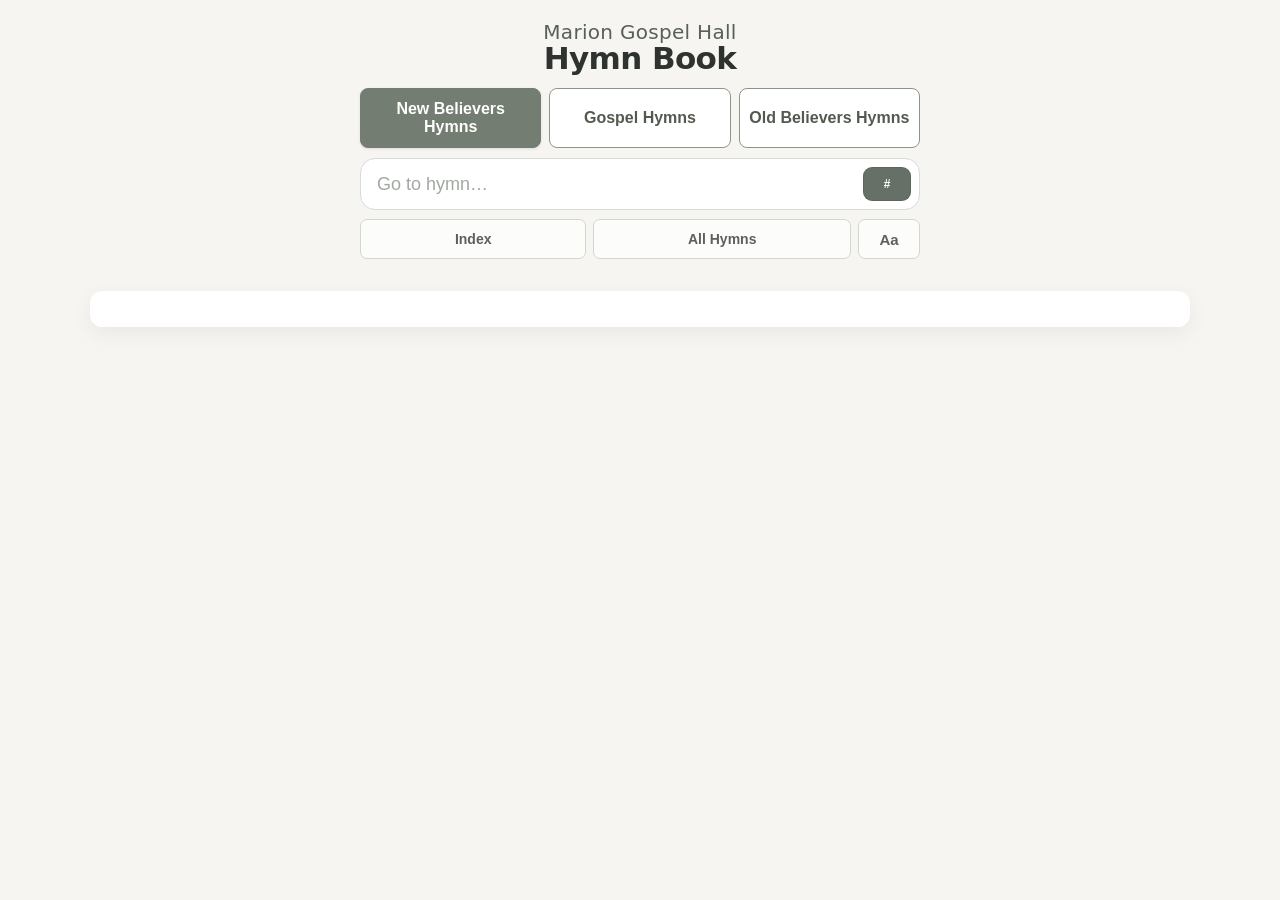
==== commit 63144848: "Synchronize PWA versioning and cache updates" ====
--- a/index.html
+++ b/index.html
@@ -11,8 +11,8 @@
   <meta name="description" content="Marion Gospel Hall Hymn Book for simple hymn lookup and reading.">
   <script>(()=>{try{const m=localStorage.getItem('mgh-appearance')==='dark'?'dark':'light';document.documentElement.dataset.appearance=m;document.documentElement.dataset.theme=m;}catch(_){document.documentElement.dataset.appearance='light';document.documentElement.dataset.theme='light';}})();</script>
   <link rel="manifest" href="manifest.webmanifest"><link rel="icon" href="icons/app-icon.svg" type="image/svg+xml"><link rel="apple-touch-icon" href="icons/apple-touch-icon.png">
-  <link rel="stylesheet" href="css/styles.css"><link rel="stylesheet" href="css/theme.css"><link rel="stylesheet" href="css/index.css"><link rel="stylesheet" href="css/favorites-recent.css"><link rel="stylesheet" href="css/reading-enhancements.css"><link rel="stylesheet" href="css/startup-guidance.css"><link rel="stylesheet" href="css/search-enhancements.css"><link rel="stylesheet" href="css/view-tools.css"><link rel="stylesheet" href="css/mobile-ui.css"><link rel="stylesheet" href="css/appearance.css"><link rel="stylesheet" href="css/reading-font.css"><link rel="stylesheet" href="css/show-all-fix.css"><link rel="stylesheet" href="css/verse-number-fix.css"><link rel="stylesheet" href="css/interaction-fix.css"><link rel="stylesheet" href="css/reading-space-fix.css"><link rel="stylesheet" href="css/share.css">
+  <link rel="stylesheet" href="css/styles.css"><link rel="stylesheet" href="css/theme.css"><link rel="stylesheet" href="css/index.css"><link rel="stylesheet" href="css/favorites-recent.css"><link rel="stylesheet" href="css/reading-enhancements.css"><link rel="stylesheet" href="css/startup-guidance.css"><link rel="stylesheet" href="css/search-enhancements.css"><link rel="stylesheet" href="css/view-tools.css"><link rel="stylesheet" href="css/mobile-ui.css"><link rel="stylesheet" href="css/appearance.css?v=1.2.85"><link rel="stylesheet" href="css/show-all-fix.css"><link rel="stylesheet" href="css/verse-number-fix.css"><link rel="stylesheet" href="css/interaction-fix.css"><link rel="stylesheet" href="css/reading-space-fix.css"><link rel="stylesheet" href="css/share.css">
 </head>
-<body><div class="container"><header><h1 class="site-title"><span class="site-title-hall">Marion Gospel Hall</span><span class="site-title-book">Hymn Book</span></h1><div class="controls"><div aria-label="Hymn book sections" class="nav" role="tablist"><button data-target="section1" id="nav-section1">New Believers Hymns</button><button data-target="section2" id="nav-section2">Gospel Hymns</button><button data-target="section3" id="nav-section3">Old Believers Hymns</button></div><div class="search-row"><input aria-label="Go to hymn" id="searchInput" placeholder="Go to hymn…" type="text" inputmode="numeric" pattern="[0-9]*" enterkeyhint="done" autocomplete="off" autocorrect="off" autocapitalize="off" spellcheck="false"><button class="btn ghost search-compat" id="searchBtn" aria-hidden="true" tabindex="-1">Search</button><div class="utility-row" aria-label="Hymn book tools"><button class="btn ghost" id="indexBtn">Index</button><button class="btn ghost" id="showAllBtn">All Hymns</button><button id="settingsBtn" type="button" aria-label="Hymn size and appearance" title="Hymn size and appearance">Aa</button></div></div><div id="settingsDrawer" class="settings-drawer" aria-hidden="true"><div class="settings-inner"><div class="font-size-row" id="fontSizeRow"><div class="font-size-controls" id="fontSizeControls" aria-label="Hymn size controls"><div class="settings-control-grid"><div class="font-size-slider-row"><button type="button" id="fontDecreaseBtn" aria-label="Decrease hymn size">A−</button><input type="range" id="fontSizeSlider" min="60" max="100" step="5" value="100" aria-label="Hymn size"><div class="font-size-display" id="fontSizeDisplay" aria-live="polite">100%</div><button type="button" id="fontIncreaseBtn" aria-label="Increase hymn size">A+</button></div><div class="settings-switches"><div class="appearance-controls"><span class="appearance-label">Dark Mode</span><button type="button" class="appearance-toggle" role="switch" aria-label="Use dark mode" aria-checked="false"><span class="appearance-switch-knob" aria-hidden="true"></span></button></div></div></div><div class="drawer-footer"><div class="app-version" aria-label="App version">v1.2.79</div><div class="share-row"><button type="button" class="share-qr-trigger" id="shareQrBtn" aria-label="Share hymn book" title="Share hymn book"><svg viewBox="0 0 24 24" aria-hidden="true" focusable="false"><path d="M12 3v11m0-11-4 4m4-4 4 4M6 10H5a2 2 0 0 0-2 2v7a2 2 0 0 0 2 2h14a2 2 0 0 0 2-2v-7a2 2 0 0 0-2-2h-1" fill="none" stroke="currentColor" stroke-width="1.8" stroke-linecap="round" stroke-linejoin="round"/></svg></button></div></div></div></div></div></div></div></header>
+<body><div class="container"><header><h1 class="site-title"><span class="site-title-hall">Marion Gospel Hall</span><span class="site-title-book">Hymn Book</span></h1><div class="controls"><div aria-label="Hymn book sections" class="nav" role="tablist"><button data-target="section1" id="nav-section1">New Believers Hymns</button><button data-target="section2" id="nav-section2">Gospel Hymns</button><button data-target="section3" id="nav-section3">Old Believers Hymns</button></div><div class="search-row"><input aria-label="Go to hymn" id="searchInput" placeholder="Go to hymn…" type="text" inputmode="numeric" pattern="[0-9]*" enterkeyhint="done" autocomplete="off" autocorrect="off" autocapitalize="off" spellcheck="false"><button class="btn ghost search-compat" id="searchBtn" aria-hidden="true" tabindex="-1">Search</button><div class="utility-row" aria-label="Hymn book tools"><button class="btn ghost" id="indexBtn">Index</button><button class="btn ghost" id="showAllBtn">All Hymns</button><button id="settingsBtn" type="button" aria-label="Hymn size and appearance" title="Hymn size and appearance">Aa</button></div></div><div id="settingsDrawer" class="settings-drawer" aria-hidden="true"><div class="settings-inner"><div class="font-size-row" id="fontSizeRow"><div class="font-size-controls" id="fontSizeControls" aria-label="Hymn size controls"><div class="settings-control-grid"><div class="font-size-slider-row"><button type="button" id="fontDecreaseBtn" aria-label="Decrease hymn size">A−</button><input type="range" id="fontSizeSlider" min="60" max="100" step="5" value="100" aria-label="Hymn size"><div class="font-size-display" id="fontSizeDisplay" aria-live="polite">100%</div><button type="button" id="fontIncreaseBtn" aria-label="Increase hymn size">A+</button></div><div class="settings-switches"><div class="appearance-controls"><span class="appearance-label">Dark Mode</span><button type="button" class="appearance-toggle" role="switch" aria-label="Use dark mode" aria-checked="false"><span class="appearance-switch-knob" aria-hidden="true"></span></button></div></div></div><div class="drawer-footer"><div class="app-version" aria-label="App version">v1.2.85</div><div class="share-row"><button type="button" class="share-qr-trigger" id="shareQrBtn" aria-label="Share hymn book" title="Share hymn book"><svg viewBox="0 0 24 24" aria-hidden="true" focusable="false"><path d="M12 3v11m0-11-4 4m4-4 4 4M6 10H5a2 2 0 0 0-2 2v7a2 2 0 0 0 2 2h14a2 2 0 0 0 2-2v-7a2 2 0 0 0-2-2h-1" fill="none" stroke="currentColor" stroke-width="1.8" stroke-linecap="round" stroke-linejoin="round"/></svg></button></div></div></div></div></div></div></div></header>
 <main class="main"><section aria-labelledby="nav-section1" class="section" id="section1"><div class="data-loading" aria-live="polite">Loading hymn book…</div></section><section aria-labelledby="nav-section2" class="section" id="section2"><div class="data-loading" aria-live="polite">Loading hymn book…</div></section><section aria-labelledby="nav-section3" class="section" id="section3"><div class="data-loading" aria-live="polite">Loading hymn book…</div></section></main><footer><div class="small"> </div></footer></div><div class="share-qr-modal" id="shareQrModal" role="dialog" aria-modal="true" aria-labelledby="shareQrTitle" hidden><div class="share-qr-card"><button type="button" class="share-qr-close" id="shareQrClose" aria-label="Close QR code">×</button><div class="share-qr-title" id="shareQrTitle">Share Hymn Book</div><p class="share-qr-subtitle">Scan with a phone camera to open the app.</p><div class="share-qr-image-wrap"><img class="share-qr-image" src="icons/share-qr.svg" alt="QR code for Marion Gospel Hall Hymn Book"></div></div></div>
 <script src="js/bootstrap.js"></script><script src="js/reading-enhancements.js"></script><script src="js/startup-guidance.js"></script><script src="js/search-enhancements.js"></script><script src="js/search-flow.js"></script><script src="js/view-tools.js"></script><script src="js/index-format.js"></script><script src="js/favorites-recent.js"></script><script src="js/mobile-ui.js"></script><script src="js/appearance.js"></script><script src="js/show-all-fix.js"></script><script src="js/keyboard-scroll-fix.js"></script><script src="js/share.js"></script><script src="js/pwa.js"></script></body></html>
--- a/css/index.css
+++ b/css/index.css
@@ -1,8 +1,16 @@
+.index{
+  --index-row-font-size:16px;
+  --index-row-line-height:1.2;
+}
+
 .index a.index-entry{
   display:grid;
   grid-template-columns:3ch minmax(0,1fr);
   column-gap:14px;
   align-items:baseline;
+  font-size:var(--index-row-font-size);
+  line-height:var(--index-row-line-height);
+  font-weight:400;
 }
 
 .index-number{
@@ -14,6 +22,9 @@
 
 .index-title{
   min-width:0;
+  font-size:inherit;
+  line-height:inherit;
+  font-weight:inherit;
 }
 
 @media (max-width:600px){
--- a/css/favorites-recent.css
+++ b/css/favorites-recent.css
@@ -28,7 +28,9 @@
 #settingsDrawer button,
 .index-view-tabs,
 .index-view-content > a,
-.saved-index-book-heading{
+.saved-index-book-heading,
+.history-date-heading,
+.history-period-heading{
   -webkit-user-select:none;
   user-select:none;
   -webkit-touch-callout:none;
@@ -96,6 +98,34 @@
 
 .saved-index-book-heading:first-child{
   margin-top:4px;
+}
+
+.history-date-heading{
+  margin:22px 10px 7px;
+  color:var(--text);
+  font-size:15px;
+  font-weight:800;
+}
+
+.history-date-heading:first-child{
+  margin-top:10px;
+}
+
+.history-period-heading{
+  margin:12px 12px 4px;
+  color:var(--muted);
+  font-size:11px;
+  font-weight:800;
+  letter-spacing:.06em;
+  text-transform:uppercase;
+}
+
+.index[data-index-mode="history"] a.saved-index-entry{
+  border-bottom:0 !important;
+}
+
+.index[data-index-mode="history"] a.saved-index-entry + a.saved-index-entry{
+  margin-top:2px;
 }
 
 .index a.saved-index-entry.has-book-label{
--- a/css/appearance.css
+++ b/css/appearance.css
@@ -1,21 +1,21 @@
 .font-size-label{display:none !important;}
 .font-size-controls{width:100% !important;max-width:none !important;margin:0 auto !important;}
-.settings-control-grid{display:flex;align-items:center;justify-content:center;gap:20px;width:min(100%,330px);margin:0 auto;}
-.font-size-slider-row{display:grid !important;grid-template-columns:44px 54px 44px !important;align-items:center !important;justify-content:center !important;column-gap:6px;width:auto !important;height:44px !important;margin:0 !important;}
-.font-size-controls .font-size-slider-row > button{width:44px !important;min-width:44px !important;height:44px !important;min-height:44px !important;margin:0 !important;padding:0 !important;border:0 !important;border-radius:8px !important;background:transparent !important;color:#626961 !important;font-size:20px !important;font-weight:650 !important;box-shadow:none !important;}
+.settings-control-grid{display:grid;grid-template-columns:140px 140px;align-items:center;justify-content:space-evenly;column-gap:0;width:100%;margin:0 auto;}
+.font-size-slider-row{display:grid !important;grid-template-columns:40px 48px 40px !important;align-items:center !important;justify-content:center !important;column-gap:6px;width:140px !important;height:44px !important;margin:0 !important;}
+.font-size-controls .font-size-slider-row > button{width:40px !important;min-width:40px !important;height:44px !important;min-height:44px !important;margin:0 !important;padding:0 !important;border:0 !important;border-radius:8px !important;background:transparent !important;color:#626961 !important;font-size:20px !important;font-weight:650 !important;box-shadow:none !important;}
 #fontDecreaseBtn{grid-column:1 !important;}
 .font-size-display{grid-column:2 !important;display:block !important;color:#626961;font-size:13px;font-weight:600;text-align:center;white-space:nowrap;}
 #fontIncreaseBtn{grid-column:3 !important;}
 .font-size-controls .font-size-slider-row > button:disabled{opacity:.35 !important;}
 #fontSizeSlider{display:none !important;}
-.settings-switches{display:block;width:154px;}
-.appearance-controls{display:grid;grid-template-columns:1fr 40px;align-items:center;column-gap:10px;width:154px;height:40px;min-height:40px;margin:0;padding:0;}
+.settings-switches{display:block;width:140px;}
+.appearance-controls{display:grid;grid-template-columns:94px 40px;align-items:center;column-gap:6px;width:140px;height:40px;min-height:40px;margin:0;padding:0;}
 .appearance-label{color:#626961;font-size:13px;font-weight:600;line-height:1.1;text-align:left;white-space:nowrap;}
 .font-size-controls .appearance-toggle{position:relative;width:40px !important;min-width:40px !important;height:24px !important;min-height:24px !important;margin:0 !important;padding:0 !important;border:0 !important;border-radius:999px !important;background:#d5d9d3 !important;box-shadow:inset 0 0 0 1px rgba(70,76,69,.08) !important;cursor:pointer;transition:background .15s ease;}
 .appearance-switch-knob{position:absolute;top:2px;left:2px;width:20px;height:20px;border-radius:50%;background:#fff;box-shadow:0 1px 3px rgba(0,0,0,.20);transition:transform .15s ease;}
 .font-size-controls .appearance-toggle.active{background:#747d72 !important;}
 .font-size-controls .appearance-toggle.active .appearance-switch-knob{transform:translateX(16px);}
-.drawer-footer{display:grid;grid-template-columns:28px 1fr 28px;align-items:end;width:min(100%,330px);min-height:34px;margin:6px auto 0;}
+.drawer-footer{display:grid;grid-template-columns:28px 1fr 28px;align-items:end;width:min(100%,292px);min-height:34px;margin:6px auto 0;}
 .drawer-footer .app-version{grid-column:2;margin:0 0 4px !important;padding:0 !important;border:0 !important;color:rgba(91,98,89,.42) !important;font-size:9px !important;line-height:1 !important;text-align:center;}
 .drawer-footer .share-row{grid-column:3;align-self:end;margin:0 !important;}
 .settings-drawer.open{max-height:108px;overflow:visible;}
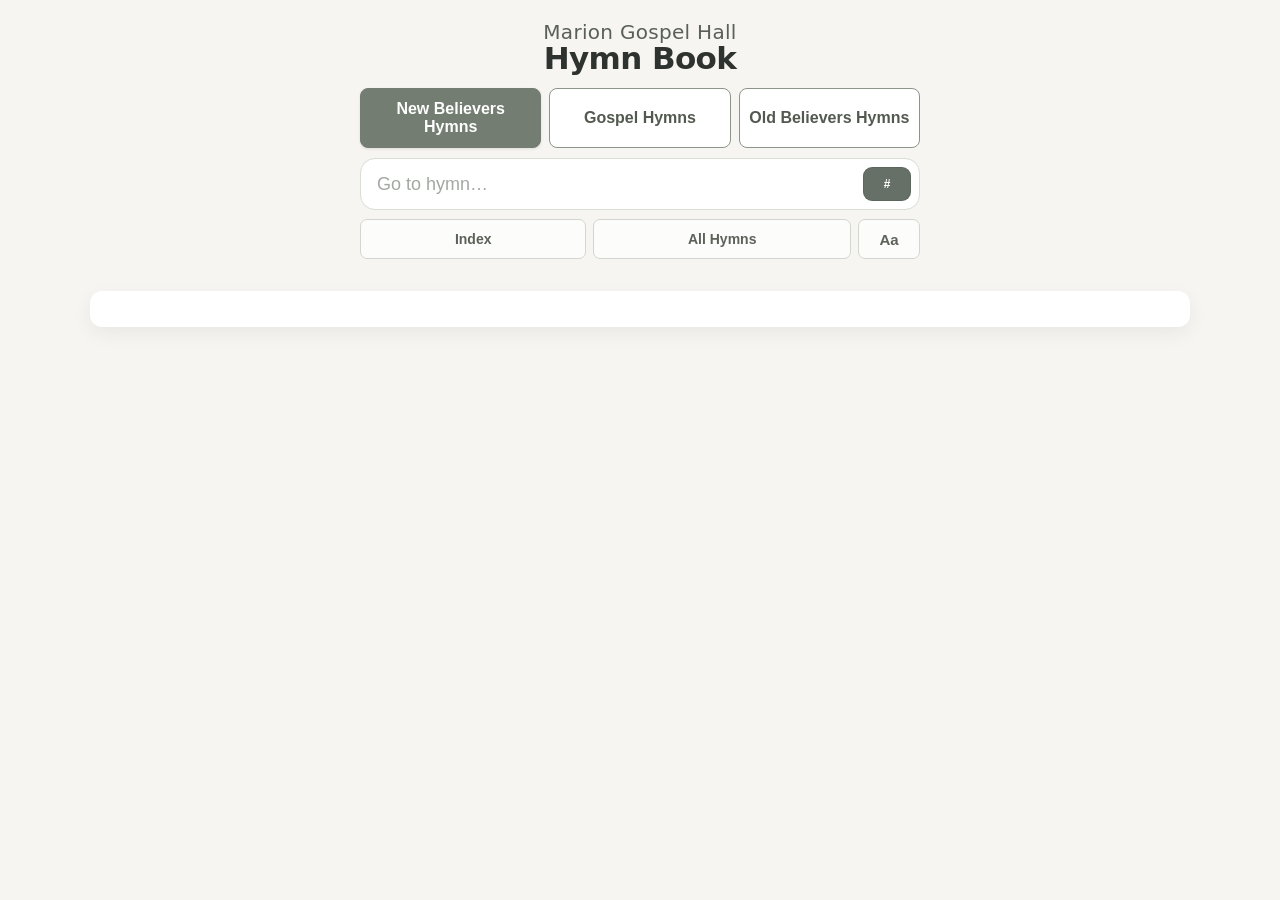
==== commit d1c74f05: "Try startup repaint workaround for iOS PWA blur" ====
--- a/index.html
+++ b/index.html
@@ -11,8 +11,28 @@
   <meta name="description" content="Marion Gospel Hall Hymn Book for simple hymn lookup and reading.">
   <script>(()=>{try{const m=localStorage.getItem('mgh-appearance')==='dark'?'dark':'light';document.documentElement.dataset.appearance=m;document.documentElement.dataset.theme=m;}catch(_){document.documentElement.dataset.appearance='light';document.documentElement.dataset.theme='light';}})();</script>
   <link rel="manifest" href="manifest.webmanifest"><link rel="icon" href="icons/app-icon.svg" type="image/svg+xml"><link rel="apple-touch-icon" href="icons/apple-touch-icon.png">
-  <link rel="stylesheet" href="css/styles.css"><link rel="stylesheet" href="css/theme.css"><link rel="stylesheet" href="css/index.css"><link rel="stylesheet" href="css/favorites-recent.css"><link rel="stylesheet" href="css/reading-enhancements.css"><link rel="stylesheet" href="css/startup-guidance.css"><link rel="stylesheet" href="css/search-enhancements.css"><link rel="stylesheet" href="css/view-tools.css"><link rel="stylesheet" href="css/mobile-ui.css"><link rel="stylesheet" href="css/appearance.css?v=1.2.85"><link rel="stylesheet" href="css/show-all-fix.css"><link rel="stylesheet" href="css/verse-number-fix.css"><link rel="stylesheet" href="css/interaction-fix.css"><link rel="stylesheet" href="css/reading-space-fix.css"><link rel="stylesheet" href="css/share.css">
+  <link rel="stylesheet" href="css/styles.css"><link rel="stylesheet" href="css/theme.css"><link rel="stylesheet" href="css/index.css"><link rel="stylesheet" href="css/favorites-recent.css"><link rel="stylesheet" href="css/reading-enhancements.css"><link rel="stylesheet" href="css/startup-guidance.css"><link rel="stylesheet" href="css/search-enhancements.css"><link rel="stylesheet" href="css/view-tools.css"><link rel="stylesheet" href="css/mobile-ui.css"><link rel="stylesheet" href="css/appearance.css?v=1.2.88"><link rel="stylesheet" href="css/show-all-fix.css"><link rel="stylesheet" href="css/verse-number-fix.css"><link rel="stylesheet" href="css/interaction-fix.css"><link rel="stylesheet" href="css/reading-space-fix.css"><link rel="stylesheet" href="css/share.css">
+  <style>
+    /* iOS standalone-PWA startup repaint test. The temporary fixed layer is
+       off-screen and cannot affect layout or receive input. */
+    .ios-pwa-repaint-trigger { display:none; }
+    @media (display-mode: standalone) {
+      .ios-pwa-repaint-trigger {
+        display:block;
+        position:fixed;
+        top:-2px;
+        left:-2px;
+        width:1px;
+        height:1px;
+        opacity:.001;
+        pointer-events:none;
+        transform:translateZ(0);
+        will-change:transform;
+      }
+      .ios-pwa-repaint-trigger.recompose { transform:translate3d(1px,0,0); }
+    }
+  </style>
 </head>
-<body><div class="container"><header><h1 class="site-title"><span class="site-title-hall">Marion Gospel Hall</span><span class="site-title-book">Hymn Book</span></h1><div class="controls"><div aria-label="Hymn book sections" class="nav" role="tablist"><button data-target="section1" id="nav-section1">New Believers Hymns</button><button data-target="section2" id="nav-section2">Gospel Hymns</button><button data-target="section3" id="nav-section3">Old Believers Hymns</button></div><div class="search-row"><input aria-label="Go to hymn" id="searchInput" placeholder="Go to hymn…" type="text" inputmode="numeric" pattern="[0-9]*" enterkeyhint="done" autocomplete="off" autocorrect="off" autocapitalize="off" spellcheck="false"><button class="btn ghost search-compat" id="searchBtn" aria-hidden="true" tabindex="-1">Search</button><div class="utility-row" aria-label="Hymn book tools"><button class="btn ghost" id="indexBtn">Index</button><button class="btn ghost" id="showAllBtn">All Hymns</button><button id="settingsBtn" type="button" aria-label="Hymn size and appearance" title="Hymn size and appearance">Aa</button></div></div><div id="settingsDrawer" class="settings-drawer" aria-hidden="true"><div class="settings-inner"><div class="font-size-row" id="fontSizeRow"><div class="font-size-controls" id="fontSizeControls" aria-label="Hymn size controls"><div class="settings-control-grid"><div class="font-size-slider-row"><button type="button" id="fontDecreaseBtn" aria-label="Decrease hymn size">A−</button><input type="range" id="fontSizeSlider" min="60" max="100" step="5" value="100" aria-label="Hymn size"><div class="font-size-display" id="fontSizeDisplay" aria-live="polite">100%</div><button type="button" id="fontIncreaseBtn" aria-label="Increase hymn size">A+</button></div><div class="settings-switches"><div class="appearance-controls"><span class="appearance-label">Dark Mode</span><button type="button" class="appearance-toggle" role="switch" aria-label="Use dark mode" aria-checked="false"><span class="appearance-switch-knob" aria-hidden="true"></span></button></div></div></div><div class="drawer-footer"><div class="app-version" aria-label="App version">v1.2.85</div><div class="share-row"><button type="button" class="share-qr-trigger" id="shareQrBtn" aria-label="Share hymn book" title="Share hymn book"><svg viewBox="0 0 24 24" aria-hidden="true" focusable="false"><path d="M12 3v11m0-11-4 4m4-4 4 4M6 10H5a2 2 0 0 0-2 2v7a2 2 0 0 0 2 2h14a2 2 0 0 0 2-2v-7a2 2 0 0 0-2-2h-1" fill="none" stroke="currentColor" stroke-width="1.8" stroke-linecap="round" stroke-linejoin="round"/></svg></button></div></div></div></div></div></div></div></header>
+<body><div class="ios-pwa-repaint-trigger" aria-hidden="true"></div><div class="container"><header><h1 class="site-title"><span class="site-title-hall">Marion Gospel Hall</span><span class="site-title-book">Hymn Book</span></h1><div class="controls"><div aria-label="Hymn book sections" class="nav" role="tablist"><button data-target="section1" id="nav-section1">New Believers Hymns</button><button data-target="section2" id="nav-section2">Gospel Hymns</button><button data-target="section3" id="nav-section3">Old Believers Hymns</button></div><div class="search-row"><input aria-label="Go to hymn" id="searchInput" placeholder="Go to hymn…" type="text" inputmode="numeric" pattern="[0-9]*" enterkeyhint="done" autocomplete="off" autocorrect="off" autocapitalize="off" spellcheck="false"><button class="btn ghost search-compat" id="searchBtn" aria-hidden="true" tabindex="-1">Search</button><div class="utility-row" aria-label="Hymn book tools"><button class="btn ghost" id="indexBtn">Index</button><button class="btn ghost" id="showAllBtn">All Hymns</button><button id="settingsBtn" type="button" aria-label="Hymn size and appearance" title="Hymn size and appearance">Aa</button></div></div><div id="settingsDrawer" class="settings-drawer" aria-hidden="true"><div class="settings-inner"><div class="font-size-row" id="fontSizeRow"><div class="font-size-controls" id="fontSizeControls" aria-label="Hymn size controls"><div class="settings-control-grid"><div class="font-size-slider-row"><button type="button" id="fontDecreaseBtn" aria-label="Decrease hymn size">A−</button><input type="range" id="fontSizeSlider" min="60" max="100" step="5" value="100" aria-label="Hymn size"><div class="font-size-display" id="fontSizeDisplay" aria-live="polite">100%</div><button type="button" id="fontIncreaseBtn" aria-label="Increase hymn size">A+</button></div><div class="settings-switches"><div class="appearance-controls"><span class="appearance-label">Dark Mode</span><button type="button" class="appearance-toggle" role="switch" aria-label="Use dark mode" aria-checked="false"><span class="appearance-switch-knob" aria-hidden="true"></span></button></div></div></div><div class="drawer-footer"><div class="app-version" aria-label="App version">v1.2.88</div><div class="share-row"><button type="button" class="share-qr-trigger" id="shareQrBtn" aria-label="Share hymn book" title="Share hymn book"><svg viewBox="0 0 24 24" aria-hidden="true" focusable="false"><path d="M12 3v11m0-11-4 4m4-4 4 4M6 10H5a2 2 0 0 0-2 2v7a2 2 0 0 0 2 2h14a2 2 0 0 0 2-2v-7a2 2 0 0 0-2-2h-1" fill="none" stroke="currentColor" stroke-width="1.8" stroke-linecap="round" stroke-linejoin="round"/></svg></button></div></div></div></div></div></div></div></header>
 <main class="main"><section aria-labelledby="nav-section1" class="section" id="section1"><div class="data-loading" aria-live="polite">Loading hymn book…</div></section><section aria-labelledby="nav-section2" class="section" id="section2"><div class="data-loading" aria-live="polite">Loading hymn book…</div></section><section aria-labelledby="nav-section3" class="section" id="section3"><div class="data-loading" aria-live="polite">Loading hymn book…</div></section></main><footer><div class="small"> </div></footer></div><div class="share-qr-modal" id="shareQrModal" role="dialog" aria-modal="true" aria-labelledby="shareQrTitle" hidden><div class="share-qr-card"><button type="button" class="share-qr-close" id="shareQrClose" aria-label="Close QR code">×</button><div class="share-qr-title" id="shareQrTitle">Share Hymn Book</div><p class="share-qr-subtitle">Scan with a phone camera to open the app.</p><div class="share-qr-image-wrap"><img class="share-qr-image" src="icons/share-qr.svg" alt="QR code for Marion Gospel Hall Hymn Book"></div></div></div>
-<script src="js/bootstrap.js"></script><script src="js/reading-enhancements.js"></script><script src="js/startup-guidance.js"></script><script src="js/search-enhancements.js"></script><script src="js/search-flow.js"></script><script src="js/view-tools.js"></script><script src="js/index-format.js"></script><script src="js/favorites-recent.js"></script><script src="js/mobile-ui.js"></script><script src="js/appearance.js"></script><script src="js/show-all-fix.js"></script><script src="js/keyboard-scroll-fix.js"></script><script src="js/share.js"></script><script src="js/pwa.js"></script></body></html>+<script src="js/bootstrap.js"></script><script src="js/reading-enhancements.js"></script><script src="js/startup-guidance.js"></script><script src="js/search-enhancements.js"></script><script src="js/search-flow.js"></script><script src="js/view-tools.js"></script><script src="js/index-format.js"></script><script src="js/favorites-recent.js"></script><script src="js/mobile-ui.js"></script><script src="js/appearance.js"></script><script src="js/show-all-fix.js"></script><script src="js/keyboard-scroll-fix.js"></script><script src="js/share.js"></script><script src="js/pwa.js"></script><script>(()=>{const standalone=window.matchMedia('(display-mode: standalone)').matches||window.navigator.standalone===true;if(!standalone)return;const trigger=document.querySelector('.ios-pwa-repaint-trigger');if(!trigger)return;const repaint=()=>{trigger.classList.add('recompose');void trigger.offsetHeight;requestAnimationFrame(()=>{trigger.classList.remove('recompose');requestAnimationFrame(()=>{document.documentElement.style.transform='translateZ(0)';void document.documentElement.offsetHeight;requestAnimationFrame(()=>{document.documentElement.style.transform='';});});});};requestAnimationFrame(()=>requestAnimationFrame(repaint));window.addEventListener('load',()=>setTimeout(repaint,80),{once:true});})();</script></body></html>
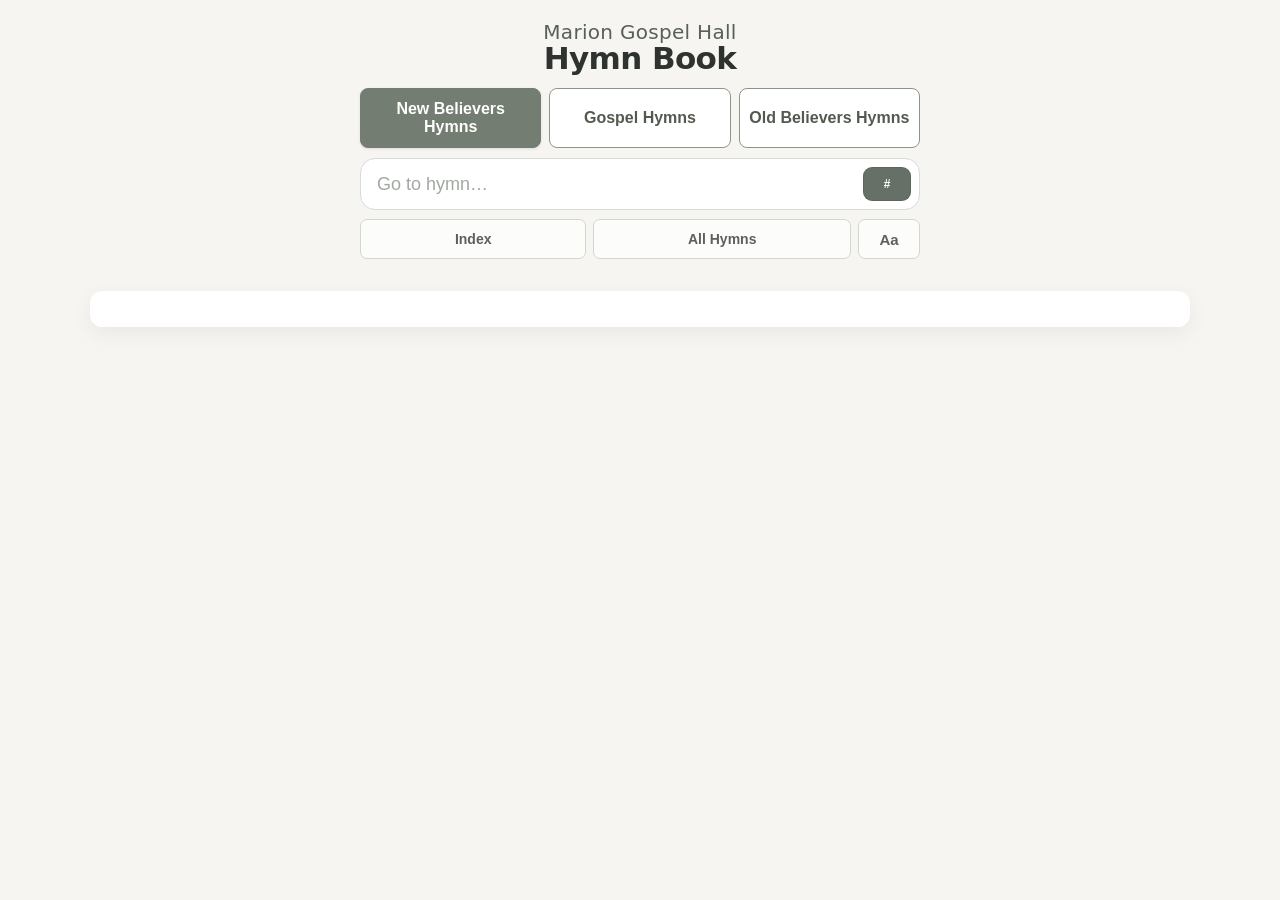
==== commit b4ccc63a: "Test real startup scroll cycle for iOS PWA blur" ====
--- a/index.html
+++ b/index.html
@@ -11,28 +11,8 @@
   <meta name="description" content="Marion Gospel Hall Hymn Book for simple hymn lookup and reading.">
   <script>(()=>{try{const m=localStorage.getItem('mgh-appearance')==='dark'?'dark':'light';document.documentElement.dataset.appearance=m;document.documentElement.dataset.theme=m;}catch(_){document.documentElement.dataset.appearance='light';document.documentElement.dataset.theme='light';}})();</script>
   <link rel="manifest" href="manifest.webmanifest"><link rel="icon" href="icons/app-icon.svg" type="image/svg+xml"><link rel="apple-touch-icon" href="icons/apple-touch-icon.png">
-  <link rel="stylesheet" href="css/styles.css"><link rel="stylesheet" href="css/theme.css"><link rel="stylesheet" href="css/index.css"><link rel="stylesheet" href="css/favorites-recent.css"><link rel="stylesheet" href="css/reading-enhancements.css"><link rel="stylesheet" href="css/startup-guidance.css"><link rel="stylesheet" href="css/search-enhancements.css"><link rel="stylesheet" href="css/view-tools.css"><link rel="stylesheet" href="css/mobile-ui.css"><link rel="stylesheet" href="css/appearance.css?v=1.2.88"><link rel="stylesheet" href="css/show-all-fix.css"><link rel="stylesheet" href="css/verse-number-fix.css"><link rel="stylesheet" href="css/interaction-fix.css"><link rel="stylesheet" href="css/reading-space-fix.css"><link rel="stylesheet" href="css/share.css">
-  <style>
-    /* iOS standalone-PWA startup repaint test. The temporary fixed layer is
-       off-screen and cannot affect layout or receive input. */
-    .ios-pwa-repaint-trigger { display:none; }
-    @media (display-mode: standalone) {
-      .ios-pwa-repaint-trigger {
-        display:block;
-        position:fixed;
-        top:-2px;
-        left:-2px;
-        width:1px;
-        height:1px;
-        opacity:.001;
-        pointer-events:none;
-        transform:translateZ(0);
-        will-change:transform;
-      }
-      .ios-pwa-repaint-trigger.recompose { transform:translate3d(1px,0,0); }
-    }
-  </style>
+  <link rel="stylesheet" href="css/styles.css"><link rel="stylesheet" href="css/theme.css"><link rel="stylesheet" href="css/index.css"><link rel="stylesheet" href="css/favorites-recent.css"><link rel="stylesheet" href="css/reading-enhancements.css"><link rel="stylesheet" href="css/startup-guidance.css"><link rel="stylesheet" href="css/search-enhancements.css"><link rel="stylesheet" href="css/view-tools.css"><link rel="stylesheet" href="css/mobile-ui.css"><link rel="stylesheet" href="css/appearance.css?v=1.2.89"><link rel="stylesheet" href="css/show-all-fix.css"><link rel="stylesheet" href="css/verse-number-fix.css"><link rel="stylesheet" href="css/interaction-fix.css"><link rel="stylesheet" href="css/reading-space-fix.css"><link rel="stylesheet" href="css/share.css">
 </head>
-<body><div class="ios-pwa-repaint-trigger" aria-hidden="true"></div><div class="container"><header><h1 class="site-title"><span class="site-title-hall">Marion Gospel Hall</span><span class="site-title-book">Hymn Book</span></h1><div class="controls"><div aria-label="Hymn book sections" class="nav" role="tablist"><button data-target="section1" id="nav-section1">New Believers Hymns</button><button data-target="section2" id="nav-section2">Gospel Hymns</button><button data-target="section3" id="nav-section3">Old Believers Hymns</button></div><div class="search-row"><input aria-label="Go to hymn" id="searchInput" placeholder="Go to hymn…" type="text" inputmode="numeric" pattern="[0-9]*" enterkeyhint="done" autocomplete="off" autocorrect="off" autocapitalize="off" spellcheck="false"><button class="btn ghost search-compat" id="searchBtn" aria-hidden="true" tabindex="-1">Search</button><div class="utility-row" aria-label="Hymn book tools"><button class="btn ghost" id="indexBtn">Index</button><button class="btn ghost" id="showAllBtn">All Hymns</button><button id="settingsBtn" type="button" aria-label="Hymn size and appearance" title="Hymn size and appearance">Aa</button></div></div><div id="settingsDrawer" class="settings-drawer" aria-hidden="true"><div class="settings-inner"><div class="font-size-row" id="fontSizeRow"><div class="font-size-controls" id="fontSizeControls" aria-label="Hymn size controls"><div class="settings-control-grid"><div class="font-size-slider-row"><button type="button" id="fontDecreaseBtn" aria-label="Decrease hymn size">A−</button><input type="range" id="fontSizeSlider" min="60" max="100" step="5" value="100" aria-label="Hymn size"><div class="font-size-display" id="fontSizeDisplay" aria-live="polite">100%</div><button type="button" id="fontIncreaseBtn" aria-label="Increase hymn size">A+</button></div><div class="settings-switches"><div class="appearance-controls"><span class="appearance-label">Dark Mode</span><button type="button" class="appearance-toggle" role="switch" aria-label="Use dark mode" aria-checked="false"><span class="appearance-switch-knob" aria-hidden="true"></span></button></div></div></div><div class="drawer-footer"><div class="app-version" aria-label="App version">v1.2.88</div><div class="share-row"><button type="button" class="share-qr-trigger" id="shareQrBtn" aria-label="Share hymn book" title="Share hymn book"><svg viewBox="0 0 24 24" aria-hidden="true" focusable="false"><path d="M12 3v11m0-11-4 4m4-4 4 4M6 10H5a2 2 0 0 0-2 2v7a2 2 0 0 0 2 2h14a2 2 0 0 0 2-2v-7a2 2 0 0 0-2-2h-1" fill="none" stroke="currentColor" stroke-width="1.8" stroke-linecap="round" stroke-linejoin="round"/></svg></button></div></div></div></div></div></div></div></header>
+<body><div class="container"><header><h1 class="site-title"><span class="site-title-hall">Marion Gospel Hall</span><span class="site-title-book">Hymn Book</span></h1><div class="controls"><div aria-label="Hymn book sections" class="nav" role="tablist"><button data-target="section1" id="nav-section1">New Believers Hymns</button><button data-target="section2" id="nav-section2">Gospel Hymns</button><button data-target="section3" id="nav-section3">Old Believers Hymns</button></div><div class="search-row"><input aria-label="Go to hymn" id="searchInput" placeholder="Go to hymn…" type="text" inputmode="numeric" pattern="[0-9]*" enterkeyhint="done" autocomplete="off" autocorrect="off" autocapitalize="off" spellcheck="false"><button class="btn ghost search-compat" id="searchBtn" aria-hidden="true" tabindex="-1">Search</button><div class="utility-row" aria-label="Hymn book tools"><button class="btn ghost" id="indexBtn">Index</button><button class="btn ghost" id="showAllBtn">All Hymns</button><button id="settingsBtn" type="button" aria-label="Hymn size and appearance" title="Hymn size and appearance">Aa</button></div></div><div id="settingsDrawer" class="settings-drawer" aria-hidden="true"><div class="settings-inner"><div class="font-size-row" id="fontSizeRow"><div class="font-size-controls" id="fontSizeControls" aria-label="Hymn size controls"><div class="settings-control-grid"><div class="font-size-slider-row"><button type="button" id="fontDecreaseBtn" aria-label="Decrease hymn size">A−</button><input type="range" id="fontSizeSlider" min="60" max="100" step="5" value="100" aria-label="Hymn size"><div class="font-size-display" id="fontSizeDisplay" aria-live="polite">100%</div><button type="button" id="fontIncreaseBtn" aria-label="Increase hymn size">A+</button></div><div class="settings-switches"><div class="appearance-controls"><span class="appearance-label">Dark Mode</span><button type="button" class="appearance-toggle" role="switch" aria-label="Use dark mode" aria-checked="false"><span class="appearance-switch-knob" aria-hidden="true"></span></button></div></div></div><div class="drawer-footer"><div class="app-version" aria-label="App version">v1.2.89</div><div class="share-row"><button type="button" class="share-qr-trigger" id="shareQrBtn" aria-label="Share hymn book" title="Share hymn book"><svg viewBox="0 0 24 24" aria-hidden="true" focusable="false"><path d="M12 3v11m0-11-4 4m4-4 4 4M6 10H5a2 2 0 0 0-2 2v7a2 2 0 0 0 2 2h14a2 2 0 0 0 2-2v-7a2 2 0 0 0-2-2h-1" fill="none" stroke="currentColor" stroke-width="1.8" stroke-linecap="round" stroke-linejoin="round"/></svg></button></div></div></div></div></div></div></div></header>
 <main class="main"><section aria-labelledby="nav-section1" class="section" id="section1"><div class="data-loading" aria-live="polite">Loading hymn book…</div></section><section aria-labelledby="nav-section2" class="section" id="section2"><div class="data-loading" aria-live="polite">Loading hymn book…</div></section><section aria-labelledby="nav-section3" class="section" id="section3"><div class="data-loading" aria-live="polite">Loading hymn book…</div></section></main><footer><div class="small"> </div></footer></div><div class="share-qr-modal" id="shareQrModal" role="dialog" aria-modal="true" aria-labelledby="shareQrTitle" hidden><div class="share-qr-card"><button type="button" class="share-qr-close" id="shareQrClose" aria-label="Close QR code">×</button><div class="share-qr-title" id="shareQrTitle">Share Hymn Book</div><p class="share-qr-subtitle">Scan with a phone camera to open the app.</p><div class="share-qr-image-wrap"><img class="share-qr-image" src="icons/share-qr.svg" alt="QR code for Marion Gospel Hall Hymn Book"></div></div></div>
-<script src="js/bootstrap.js"></script><script src="js/reading-enhancements.js"></script><script src="js/startup-guidance.js"></script><script src="js/search-enhancements.js"></script><script src="js/search-flow.js"></script><script src="js/view-tools.js"></script><script src="js/index-format.js"></script><script src="js/favorites-recent.js"></script><script src="js/mobile-ui.js"></script><script src="js/appearance.js"></script><script src="js/show-all-fix.js"></script><script src="js/keyboard-scroll-fix.js"></script><script src="js/share.js"></script><script src="js/pwa.js"></script><script>(()=>{const standalone=window.matchMedia('(display-mode: standalone)').matches||window.navigator.standalone===true;if(!standalone)return;const trigger=document.querySelector('.ios-pwa-repaint-trigger');if(!trigger)return;const repaint=()=>{trigger.classList.add('recompose');void trigger.offsetHeight;requestAnimationFrame(()=>{trigger.classList.remove('recompose');requestAnimationFrame(()=>{document.documentElement.style.transform='translateZ(0)';void document.documentElement.offsetHeight;requestAnimationFrame(()=>{document.documentElement.style.transform='';});});});};requestAnimationFrame(()=>requestAnimationFrame(repaint));window.addEventListener('load',()=>setTimeout(repaint,80),{once:true});})();</script></body></html>+<script src="js/bootstrap.js"></script><script src="js/reading-enhancements.js"></script><script src="js/startup-guidance.js"></script><script src="js/search-enhancements.js"></script><script src="js/search-flow.js"></script><script src="js/view-tools.js"></script><script src="js/index-format.js"></script><script src="js/favorites-recent.js"></script><script src="js/mobile-ui.js"></script><script src="js/appearance.js"></script><script src="js/show-all-fix.js"></script><script src="js/keyboard-scroll-fix.js"></script><script src="js/share.js"></script><script src="js/pwa.js"></script><script>(()=>{const standalone=window.matchMedia('(display-mode: standalone)').matches||window.navigator.standalone===true;const isiOS=/iP(?:hone|ad|od)/.test(navigator.userAgent)||(navigator.platform==='MacIntel'&&navigator.maxTouchPoints>1);if(!standalone||!isiOS)return;let ran=false;const cycle=()=>{if(ran||window.scrollY>0)return;ran=true;const spacer=document.createElement('div');spacer.setAttribute('aria-hidden','true');spacer.style.cssText='height:120vh;width:1px;pointer-events:none;visibility:hidden;';document.body.appendChild(spacer);void document.documentElement.scrollHeight;requestAnimationFrame(()=>{window.scrollTo(0,12);requestAnimationFrame(()=>{window.scrollTo(0,0);requestAnimationFrame(()=>spacer.remove());});});};window.addEventListener('load',()=>setTimeout(cycle,120),{once:true});})();</script></body></html>
--- a/css/appearance.css
+++ b/css/appearance.css
@@ -21,4 +21,4 @@
 .settings-drawer.open{max-height:108px;overflow:visible;}
 html[data-theme="dark"]{color-scheme:dark;--accent:#828c80;--accent-2:#9aa397;--muted:#a5aca2;--bg:#1d211e;--card:#252a26;--text:#e7e9e5;}
 html[data-theme="dark"],html[data-theme="dark"] body{background:#1d211e !important;color:#e7e9e5 !important;}
-html[data-theme="dark"] .site-title-hall,html[data-theme="dark"] .mobile-book-picker-toggle{color:#b8beb5 !important;}html[data-theme="dark"] .site-title-book{color:#eef0ec !important;}html[data-theme="dark"] .section{background:#252a26 !important;box-shadow:0 6px 20px rgba(0,0,0,.18) !important;}html[data-theme="dark"] .section:not(:has(.index.show, .hymn.show, .data-loading)){background:transparent !important;box-shadow:none !important;}html[data-theme="dark"] .search-row input[type=text]{border-color:#454c46 !important;background:#272c28 !important;color:#eef0ec !important;}html[data-theme="dark"] .search-row input[type=text]::placeholder{color:#8f978d !important;}html[data-theme="dark"] .search-row input[type=text]:focus{border-color:#727c70 !important;box-shadow:0 0 0 3px rgba(154,163,151,.10) !important;}html[data-theme="dark"] .search-mode-btn{border-color:#788177;background:#727c70;color:#fff;}html[data-theme="dark"] .utility-row > button,html[data-theme="dark"] .nav button{border-color:#444b45 !important;background:#292e2a !important;color:#cdd2cb !important;}html[data-theme="dark"] .utility-row > button:hover,html[data-theme="dark"] .nav button:hover{background:#303631 !important;}html[data-theme="dark"] #indexBtn.active,html[data-theme="dark"] #showAllBtn.active,html[data-theme="dark"] .nav button.active{border-color:#828c80 !important;background:#828c80 !important;color:#151815 !important;}html[data-theme="dark"] #settingsBtn.active{border-color:#596159 !important;background:#333934 !important;color:#d9ddd7 !important;}html[data-theme="dark"] .settings-drawer,html[data-theme="dark"] .settings-inner,html[data-theme="dark"] .font-size-controls{color:#dfe3dc !important;}html[data-theme="dark"] .font-size-slider-row > button,html[data-theme="dark"] .font-size-display,html[data-theme="dark"] .appearance-label{color:#b1b8ae !important;}html[data-theme="dark"] .appearance-toggle{background:#454c46 !important;}html[data-theme="dark"] .appearance-toggle.active{background:#828c80 !important;}html[data-theme="dark"] .app-version{color:rgba(196,203,193,.42) !important;}html[data-theme="dark"] .index a{border-bottom-color:#3d433e !important;color:#c4cbc1 !important;}html[data-theme="dark"] .index a.index-expanded{background:#2c312d !important;color:#e2e6df !important;}html[data-theme="dark"] .index-number{color:#e0e4dd !important;}html[data-theme="dark"] .index-hymn-drawer{border-bottom-color:#444b45 !important;color:#e7e9e5 !important;}html[data-theme="dark"] .hymn,html[data-theme="dark"] .verse,html[data-theme="dark"] .hymn h3{color:#e7e9e5 !important;}html[data-theme="dark"] .search-results-summary,html[data-theme="dark"] .search-results-empty{color:#aeb5ab !important;}html[data-theme="dark"] .search-result{border-color:#444b45;background:#272c28;color:#e7e9e5;box-shadow:0 2px 7px rgba(0,0,0,.16);}html[data-theme="dark"] .search-result:hover{background:#2e342f;}html[data-theme="dark"] .search-result-title{color:#e2e6df;}html[data-theme="dark"] .search-result-snippet,html[data-theme="dark"] .search-result-meta,html[data-theme="dark"] .search-result::after{color:#a9b0a6;}html[data-theme="dark"] .mobile-book-picker-drawer,html[data-theme="dark"] .mobile-book-picker-option{border-color:#454c46;background:#272c28;color:#cdd2cb;}html[data-theme="dark"] .mobile-book-picker-option{border-top-color:#3b413c;}html[data-theme="dark"] .mobile-book-picker-option.active{color:#eef0ec;}html[data-theme="dark"] .mobile-book-picker-option:active{background:#333934;}html[data-theme="dark"] .hymn-swipe-viewport,html[data-theme="dark"] .swipe-panel{background:#252a26 !important;}html[data-theme="dark"] .hymn-swipe-viewport::before{background:linear-gradient(to right,#252a26 0%,rgba(37,42,38,.86) 28%,rgba(37,42,38,0) 100%);}html[data-theme="dark"] .hymn-swipe-viewport::after{background:linear-gradient(to left,#252a26 0%,rgba(37,42,38,.86) 28%,rgba(37,42,38,0) 100%);}html[data-theme="dark"] .mobile-scroll-fade.top{background:linear-gradient(to bottom,rgba(29,33,30,.80),rgba(29,33,30,0));}html[data-theme="dark"] .mobile-scroll-fade.bottom{background:linear-gradient(to top,rgba(29,33,30,.80),rgba(29,33,30,0));}html[data-theme="dark"] .pwa-notice{border-color:#454c46 !important;background:#272c28 !important;color:#e7e9e5 !important;box-shadow:0 8px 24px rgba(0,0,0,.30) !important;}html[data-theme="dark"] .pwa-notice button{background:#828c80 !important;color:#151815 !important;}html[data-theme="dark"] .pwa-notice button.secondary{background:#333934 !important;color:#d9ddd7 !important;}html[data-theme="dark"] ::selection{background:rgba(154,163,151,.34);color:#fff;}
+html[data-theme="dark"] .site-title-hall,html[data-theme="dark"] .mobile-book-picker-toggle{color:#b8beb5 !important;}html[data-theme="dark"] .site-title-book{color:#eef0ec !important;}html[data-theme="dark"] .section{background:#252a26 !important;box-shadow:0 6px 20px rgba(0,0,0,.18) !important;}html[data-theme="dark"] .section:not(:has(.index.show, .hymn.show, .data-loading)){background:transparent !important;box-shadow:none !important;}html[data-theme="dark"] .search-row input[type=text]{border-color:#454c46 !important;background:#272c28 !important;color:#eef0ec !important;}html[data-theme="dark"] .search-row input[type=text]::placeholder{color:#8f978d !important;}html[data-theme="dark"] .search-row input[type=text]:focus{border-color:#727c70 !important;box-shadow:0 0 0 3px rgba(154,163,151,.10) !important;}html[data-theme="dark"] .search-mode-btn{border-color:#788177;background:#727c70;color:#fff;}html[data-theme="dark"] .utility-row > button,html[data-theme="dark"] .nav button{border-color:#444b45 !important;background:#292e2a !important;color:#cdd2cb !important;}html[data-theme="dark"] .utility-row > button:hover,html[data-theme="dark"] .nav button:hover{background:#303631 !important;}html[data-theme="dark"] #indexBtn.active,html[data-theme="dark"] #showAllBtn.active,html[data-theme="dark"] .nav button.active{border-color:#828c80 !important;background:#828c80 !important;color:#151815 !important;}html[data-theme="dark"] #settingsBtn.active{border-color:#596159 !important;background:#333934 !important;color:#d9ddd7 !important;}html[data-theme="dark"] .settings-drawer,html[data-theme="dark"] .settings-inner,html[data-theme="dark"] .font-size-controls{color:#dfe3dc !important;}html[data-theme="dark"] .font-size-slider-row > button,html[data-theme="dark"] .font-size-display,html[data-theme="dark"] .appearance-label{color:#b1b8ae !important;}html[data-theme="dark"] .appearance-toggle{background:#454c46 !important;}html[data-theme="dark"] .appearance-toggle.active{background:#828c80 !important;}html[data-theme="dark"] .app-version{color:rgba(196,203,193,.42) !important;}html[data-theme="dark"] .index a{border-bottom-color:#3d433e !important;color:#c4cbc1 !important;}html[data-theme="dark"] .index a.index-expanded{background:#2c312d !important;color:#e2e6df !important;}html[data-theme="dark"] .index-number{color:#e0e4dd !important;}html[data-theme="dark"] .index-hymn-drawer{border-bottom-color:#444b45 !important;color:#e7e9e5 !important;}html[data-theme="dark"] .hymn,html[data-theme="dark"] .verse,html[data-theme="dark"] .hymn h3{color:#e7e9e5 !important;}html[data-theme="dark"] .search-results-summary,html[data-theme="dark"] .search-results-empty{color:#aeb5ab !important;}html[data-theme="dark"] .search-result{border-color:#444b45;background:#272c28;color:#e7e9e5;box-shadow:0 2px 7px rgba(0,0,0,.16);}html[data-theme="dark"] .search-result:hover{background:#2e342f;}html[data-theme="dark"] .search-result-title{color:#e2e6df;}html[data-theme="dark"] .search-result-snippet,html[data-theme="dark"] .search-result-meta,html[data-theme="dark"] .search-result::after{color:#a9b0a6;}html[data-theme="dark"] .mobile-book-picker-drawer,html[data-theme="dark"] .mobile-book-picker-option{border-color:#454c46;background:#272c28;color:#cdd2cb;}html[data-theme="dark"] .mobile-book-picker-option{border-top-color:#3b413c;}html[data-theme="dark"] .mobile-book-picker-option.active{color:#eef0ec;}html[data-theme="dark"] .mobile-book-picker-option:active{background:#333934;}html[data-theme="dark"] .hymn-swipe-viewport,html[data-theme="dark"] .swipe-panel{background:#252a26 !important;}html[data-theme="dark"] .hymn-swipe-viewport::before{background:linear-gradient(to right,#252a26 0%,rgba(37,42,38,.86) 28%,rgba(37,42,38,0) 100%);}html[data-theme="dark"] .hymn-swipe-viewport::after{background:linear-gradient(to left,#252a26 0%,rgba(37,42,38,.86) 28%,rgba(37,42,38,0) 100%);}html[data-theme="dark"] .pwa-notice{border-color:#454c46 !important;background:#272c28 !important;color:#e7e9e5 !important;box-shadow:0 8px 24px rgba(0,0,0,.30) !important;}html[data-theme="dark"] .pwa-notice button{background:#828c80 !important;color:#151815 !important;}html[data-theme="dark"] .pwa-notice button.secondary{background:#333934 !important;color:#d9ddd7 !important;}html[data-theme="dark"] ::selection{background:rgba(154,163,151,.34);color:#fff;}
